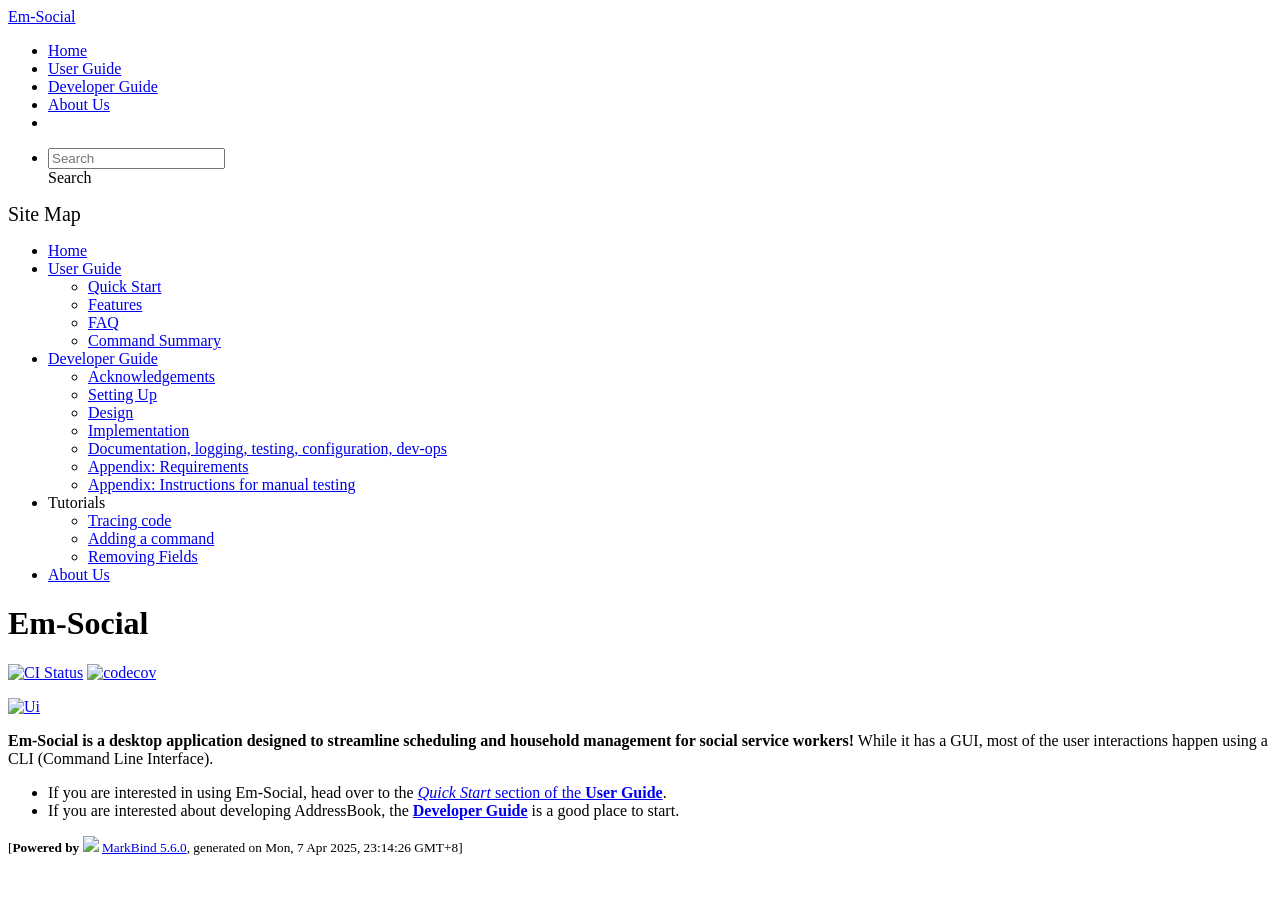
==== index.html @ e9baf0e8 "deploy: f9e58523d5b7842911452875fd9d95aa5053a4be" ====
<!DOCTYPE html>
<html>
<head>
    <meta charset="utf-8">
    <meta http-equiv="X-UA-Compatible" content="IE=edge">
    <meta name="generator" content="MarkBind 5.6.0">
    <meta name="viewport" content="width=device-width, initial-scale=1"><title>Em-Social - AddressBook Level-3</title> <link rel="stylesheet" href="/tp/markbind/css/bootstrap.min.css"> <link rel="stylesheet" href="/tp/markbind/fontawesome/css/all.min.css"> <link rel="stylesheet" href="/tp/markbind/glyphicons/css/bootstrap-glyphicons.min.css"><link rel="stylesheet" href="/tp/markbind/css/codeblock-light.min.css"><link rel="stylesheet" href="/tp/markbind/css/markbind.min.css"><link rel="stylesheet" href="/tp/plugins/markbind-plugin-anchors/markbind-plugin-anchors.css"><link rel="stylesheet" href="/tp/plugins/markbind-plugin-tree/markbind-plugin-tree.css">
    
  <link rel="stylesheet" href="/tp/stylesheets/main.css">
<link rel="icon" href="/tp/images/SeEduLogo.png"></head>
<script>
  const baseUrl = '/tp'
</script>
<body >
<div id="app" data-server-rendered="true"><header sticky=""><div data-v-7c0fd418><nav class="navbar navbar-expand-md d-print-none navbar-dark bg-dark" data-v-7c0fd418><div class="container-fluid" data-v-7c0fd418><div class="navbar-left" data-v-7c0fd418><a href="/tp/index.html" title="Home" class="navbar-brand" data-v-7c0fd418>Em-Social</a></div> <div class="navbar-default" data-v-7c0fd418><ul class="navbar-nav me-auto mt-2 mt-lg-0" data-v-7c0fd418> <li data-v-7c0fd418><a href="/tp/index.html" class="nav-link" data-v-7c0fd418>Home</a></li> <li data-v-7c0fd418><a href="/tp/UserGuide.html" class="nav-link" data-v-7c0fd418>User Guide</a></li> <li data-v-7c0fd418><a href="/tp/DeveloperGuide.html" class="nav-link" data-v-7c0fd418>Developer Guide</a></li> <li data-v-7c0fd418><a href="/tp/AboutUs.html" class="nav-link" data-v-7c0fd418>About Us</a></li> <li data-v-7c0fd418><a href="https://github.com/se-edu/addressbook-level3" target="_blank" class="nav-link" data-v-7c0fd418><span data-v-7c0fd418><span aria-hidden="true" class="fab fa-github" data-v-7c0fd418></span></span></a></li></ul></div> <ul class="navbar-nav navbar-right" data-v-7c0fd418><li data-v-7c0fd418><form class="navbar-form" data-v-7c0fd418><div class="dropdown" style="position:relative;" data-v-4f6e9aec><input data-bs-toggle="dropdown" type="text" placeholder="Search" autocomplete="off" value="" class="form-control" data-v-4f6e9aec> <div class="form-control placeholder-div-hidden" data-v-4f6e9aec>
      Search
    </div> <ul class="dropdown-menu search-dropdown-menu dropdown-menu-hidden dropdown-menu-end" data-v-4f6e9aec></ul></div></form></li></ul></div></nav> <div class="lower-navbar-container" style="display:none;" data-v-7c0fd418><!----> <!----></div></div></header> <div id="flex-body"><nav id="site-nav" data-v-e6005420><div class="site-nav-top" data-v-e6005420><div class="fw-bold mb-2" style="font-size:1.25rem;" data-v-e6005420>Site Map</div></div> <div class="nav-component slim-scroll" data-v-e6005420><div class="site-nav-root"><ul class="site-nav-list site-nav-list-root" data-v-e6005420><li data-v-e6005420><div onclick="handleSiteNavClick(this)" class="site-nav-default-list-item site-nav-list-item-0" data-v-e6005420><a href="/tp/index.html" data-v-e6005420>Home</a></div></li> <li data-v-e6005420><div onclick="handleSiteNavClick(this)" class="site-nav-default-list-item site-nav-list-item-0" data-v-e6005420><a href="/tp/UserGuide.html" data-v-e6005420>User Guide</a> <div class="site-nav-dropdown-btn-container" data-v-e6005420><i onclick="handleSiteNavClick(this.parentNode.parentNode, false); event.stopPropagation();" class="site-nav-dropdown-btn-icon site-nav-rotate-icon" data-v-e6005420><span aria-hidden="true" class="glyphicon glyphicon-menu-down" data-v-e6005420></span></i></div></div><ul class="site-nav-dropdown-container site-nav-dropdown-container-open site-nav-list" data-v-e6005420><li data-v-e6005420><div onclick="handleSiteNavClick(this)" class="site-nav-default-list-item site-nav-list-item-1" data-v-e6005420><a href="/tp/UserGuide.html#quick-start" data-v-e6005420>Quick Start</a></div></li> <li data-v-e6005420><div onclick="handleSiteNavClick(this)" class="site-nav-default-list-item site-nav-list-item-1" data-v-e6005420><a href="/tp/UserGuide.html#features" data-v-e6005420>Features</a></div></li> <li data-v-e6005420><div onclick="handleSiteNavClick(this)" class="site-nav-default-list-item site-nav-list-item-1" data-v-e6005420><a href="/tp/UserGuide.html#faq" data-v-e6005420>FAQ</a></div></li> <li data-v-e6005420><div onclick="handleSiteNavClick(this)" class="site-nav-default-list-item site-nav-list-item-1" data-v-e6005420><a href="/tp/UserGuide.html#faq" data-v-e6005420>Command Summary</a></div></li></ul></li> <li data-v-e6005420><div onclick="handleSiteNavClick(this)" class="site-nav-default-list-item site-nav-list-item-0" data-v-e6005420><a href="/tp/DeveloperGuide.html" data-v-e6005420>Developer Guide</a> <div class="site-nav-dropdown-btn-container" data-v-e6005420><i onclick="handleSiteNavClick(this.parentNode.parentNode, false); event.stopPropagation();" class="site-nav-dropdown-btn-icon site-nav-rotate-icon" data-v-e6005420><span aria-hidden="true" class="glyphicon glyphicon-menu-down" data-v-e6005420></span></i></div></div><ul class="site-nav-dropdown-container site-nav-dropdown-container-open site-nav-list" data-v-e6005420><li data-v-e6005420><div onclick="handleSiteNavClick(this)" class="site-nav-default-list-item site-nav-list-item-1" data-v-e6005420><a href="/tp/DeveloperGuide.html#acknowledgements" data-v-e6005420>Acknowledgements</a></div></li> <li data-v-e6005420><div onclick="handleSiteNavClick(this)" class="site-nav-default-list-item site-nav-list-item-1" data-v-e6005420><a href="/tp/DeveloperGuide.html#setting-up-getting-started" data-v-e6005420>Setting Up</a></div></li> <li data-v-e6005420><div onclick="handleSiteNavClick(this)" class="site-nav-default-list-item site-nav-list-item-1" data-v-e6005420><a href="/tp/DeveloperGuide.html#design" data-v-e6005420>Design</a></div></li> <li data-v-e6005420><div onclick="handleSiteNavClick(this)" class="site-nav-default-list-item site-nav-list-item-1" data-v-e6005420><a href="/tp/DeveloperGuide.html#implementation" data-v-e6005420>Implementation</a></div></li> <li data-v-e6005420><div onclick="handleSiteNavClick(this)" class="site-nav-default-list-item site-nav-list-item-1" data-v-e6005420><a href="/tp/DeveloperGuide.html#documentation-logging-testing-configuration-dev-ops" data-v-e6005420>Documentation, logging, testing, configuration, dev-ops</a></div></li> <li data-v-e6005420><div onclick="handleSiteNavClick(this)" class="site-nav-default-list-item site-nav-list-item-1" data-v-e6005420><a href="/tp/DeveloperGuide.html#appendix-requirements" data-v-e6005420>Appendix: Requirements</a></div></li> <li data-v-e6005420><div onclick="handleSiteNavClick(this)" class="site-nav-default-list-item site-nav-list-item-1" data-v-e6005420><a href="/tp/DeveloperGuide.html#appendix-instructions-for-manual-testing" data-v-e6005420>Appendix: Instructions for manual testing</a></div></li></ul></li> <li data-v-e6005420><div onclick="handleSiteNavClick(this)" class="site-nav-default-list-item site-nav-list-item-0" data-v-e6005420>Tutorials

<div class="site-nav-dropdown-btn-container" data-v-e6005420><i onclick="handleSiteNavClick(this.parentNode.parentNode, false); event.stopPropagation();" class="site-nav-dropdown-btn-icon" data-v-e6005420><span aria-hidden="true" class="glyphicon glyphicon-menu-down" data-v-e6005420></span></i></div></div><ul class="site-nav-dropdown-container site-nav-list" data-v-e6005420><li data-v-e6005420><div onclick="handleSiteNavClick(this)" class="site-nav-default-list-item site-nav-list-item-1" data-v-e6005420><a href="/tp/tutorials/TracingCode.html" data-v-e6005420>Tracing code</a></div></li> <li data-v-e6005420><div onclick="handleSiteNavClick(this)" class="site-nav-default-list-item site-nav-list-item-1" data-v-e6005420><a href="/tp/tutorials/AddRemark.html" data-v-e6005420>Adding a command</a></div></li> <li data-v-e6005420><div onclick="handleSiteNavClick(this)" class="site-nav-default-list-item site-nav-list-item-1" data-v-e6005420><a href="/tp/tutorials/RemovingFields.html" data-v-e6005420>Removing Fields</a></div></li></ul></li> <li data-v-e6005420><div onclick="handleSiteNavClick(this)" class="site-nav-default-list-item site-nav-list-item-0" data-v-e6005420><a href="/tp/AboutUs.html" data-v-e6005420>About Us</a></div></li> <!----></ul></div></div> <!----></nav> <div id="content-wrapper"><h1 id="em-social">Em-Social<a href="#em-social" onclick="event.stopPropagation()" class="fa fa-anchor"></a></h1> <p><a href="https://github.com/se-edu/addressbook-level3/actions"><img src="https://github.com/se-edu/addressbook-level3/workflows/Java%20CI/badge.svg" alt="CI Status" class="img-fluid"></a> <a href="https://codecov.io/gh/se-edu/addressbook-level3"><img src="https://codecov.io/gh/se-edu/addressbook-level3/branch/master/graph/badge.svg" alt="codecov" class="img-fluid"></a></p> <p><a href="/tp/images/Ui.png" target="_self"><img src="/tp/images/Ui.png" alt="Ui" class="img-fluid"></a></p> <p><strong>Em-Social is a desktop application designed to streamline scheduling and household management for social service workers!</strong> While it has a GUI, most of the user interactions happen using a CLI (Command Line Interface).</p> <ul><li>If you are interested in using Em-Social, head over to the <a href="/tp/UserGuide.html#-quick-start"><em>Quick Start</em> section of the <strong>User Guide</strong></a>.</li> <li>If you are interested about developing AddressBook, the <a href="/tp/DeveloperGuide.html"><strong>Developer Guide</strong></a> is a good place to start.</li></ul></div> <nav id="page-nav" data-v-e6005420><div class="nav-component slim-scroll" data-v-e6005420></div> <!----></nav> <div aria-hidden="true" class="scroll-top-button fa-lg d-print-none" style="display:none;bottom:2%;right:2%;position:fixed;"><i class="fas fa-arrow-circle-up"></i></div></div> <footer><div class="text-center"><small>[<span><strong>Powered by</strong></span> <img src="https://markbind.org/favicon.ico" width="30"> <a href="https://markbind.org/">MarkBind 5.6.0</a>, generated on Mon, 7 Apr 2025, 23:14:26 GMT+8]</small></div></footer></div>
</body><script src="/tp/markbind/js/bootstrap-utility.min.js"></script>
<script src="/tp/markbind/js/polyfill.min.js"></script>
<script src="/tp/markbind/js/vue.min.js"></script>
<script src="/tp/markbind/js/markbind.min.js"></script>
<script src="index.page-vue-render.js"></script>
<script>
  MarkBind.setupWithSearch()
</script>
</html>
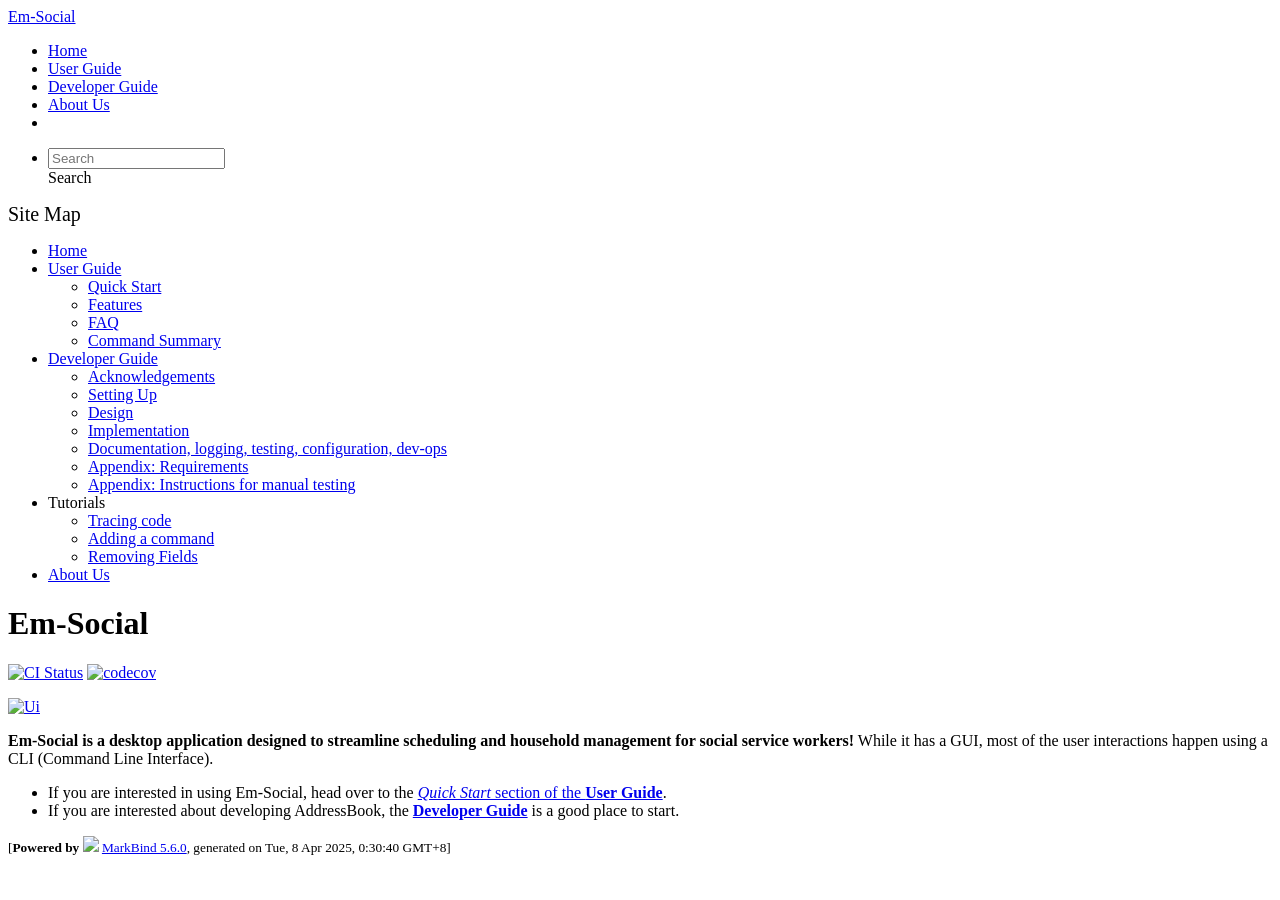
==== commit 7dcf3df0: "deploy: 18e60dc09952866233ab1c75ff34b9880e902d76" ====
--- a/index.html
+++ b/index.html
@@ -16,7 +16,7 @@
       Search
     </div> <ul class="dropdown-menu search-dropdown-menu dropdown-menu-hidden dropdown-menu-end" data-v-4f6e9aec></ul></div></form></li></ul></div></nav> <div class="lower-navbar-container" style="display:none;" data-v-7c0fd418><!----> <!----></div></div></header> <div id="flex-body"><nav id="site-nav" data-v-e6005420><div class="site-nav-top" data-v-e6005420><div class="fw-bold mb-2" style="font-size:1.25rem;" data-v-e6005420>Site Map</div></div> <div class="nav-component slim-scroll" data-v-e6005420><div class="site-nav-root"><ul class="site-nav-list site-nav-list-root" data-v-e6005420><li data-v-e6005420><div onclick="handleSiteNavClick(this)" class="site-nav-default-list-item site-nav-list-item-0" data-v-e6005420><a href="/tp/index.html" data-v-e6005420>Home</a></div></li> <li data-v-e6005420><div onclick="handleSiteNavClick(this)" class="site-nav-default-list-item site-nav-list-item-0" data-v-e6005420><a href="/tp/UserGuide.html" data-v-e6005420>User Guide</a> <div class="site-nav-dropdown-btn-container" data-v-e6005420><i onclick="handleSiteNavClick(this.parentNode.parentNode, false); event.stopPropagation();" class="site-nav-dropdown-btn-icon site-nav-rotate-icon" data-v-e6005420><span aria-hidden="true" class="glyphicon glyphicon-menu-down" data-v-e6005420></span></i></div></div><ul class="site-nav-dropdown-container site-nav-dropdown-container-open site-nav-list" data-v-e6005420><li data-v-e6005420><div onclick="handleSiteNavClick(this)" class="site-nav-default-list-item site-nav-list-item-1" data-v-e6005420><a href="/tp/UserGuide.html#quick-start" data-v-e6005420>Quick Start</a></div></li> <li data-v-e6005420><div onclick="handleSiteNavClick(this)" class="site-nav-default-list-item site-nav-list-item-1" data-v-e6005420><a href="/tp/UserGuide.html#features" data-v-e6005420>Features</a></div></li> <li data-v-e6005420><div onclick="handleSiteNavClick(this)" class="site-nav-default-list-item site-nav-list-item-1" data-v-e6005420><a href="/tp/UserGuide.html#faq" data-v-e6005420>FAQ</a></div></li> <li data-v-e6005420><div onclick="handleSiteNavClick(this)" class="site-nav-default-list-item site-nav-list-item-1" data-v-e6005420><a href="/tp/UserGuide.html#faq" data-v-e6005420>Command Summary</a></div></li></ul></li> <li data-v-e6005420><div onclick="handleSiteNavClick(this)" class="site-nav-default-list-item site-nav-list-item-0" data-v-e6005420><a href="/tp/DeveloperGuide.html" data-v-e6005420>Developer Guide</a> <div class="site-nav-dropdown-btn-container" data-v-e6005420><i onclick="handleSiteNavClick(this.parentNode.parentNode, false); event.stopPropagation();" class="site-nav-dropdown-btn-icon site-nav-rotate-icon" data-v-e6005420><span aria-hidden="true" class="glyphicon glyphicon-menu-down" data-v-e6005420></span></i></div></div><ul class="site-nav-dropdown-container site-nav-dropdown-container-open site-nav-list" data-v-e6005420><li data-v-e6005420><div onclick="handleSiteNavClick(this)" class="site-nav-default-list-item site-nav-list-item-1" data-v-e6005420><a href="/tp/DeveloperGuide.html#acknowledgements" data-v-e6005420>Acknowledgements</a></div></li> <li data-v-e6005420><div onclick="handleSiteNavClick(this)" class="site-nav-default-list-item site-nav-list-item-1" data-v-e6005420><a href="/tp/DeveloperGuide.html#setting-up-getting-started" data-v-e6005420>Setting Up</a></div></li> <li data-v-e6005420><div onclick="handleSiteNavClick(this)" class="site-nav-default-list-item site-nav-list-item-1" data-v-e6005420><a href="/tp/DeveloperGuide.html#design" data-v-e6005420>Design</a></div></li> <li data-v-e6005420><div onclick="handleSiteNavClick(this)" class="site-nav-default-list-item site-nav-list-item-1" data-v-e6005420><a href="/tp/DeveloperGuide.html#implementation" data-v-e6005420>Implementation</a></div></li> <li data-v-e6005420><div onclick="handleSiteNavClick(this)" class="site-nav-default-list-item site-nav-list-item-1" data-v-e6005420><a href="/tp/DeveloperGuide.html#documentation-logging-testing-configuration-dev-ops" data-v-e6005420>Documentation, logging, testing, configuration, dev-ops</a></div></li> <li data-v-e6005420><div onclick="handleSiteNavClick(this)" class="site-nav-default-list-item site-nav-list-item-1" data-v-e6005420><a href="/tp/DeveloperGuide.html#appendix-requirements" data-v-e6005420>Appendix: Requirements</a></div></li> <li data-v-e6005420><div onclick="handleSiteNavClick(this)" class="site-nav-default-list-item site-nav-list-item-1" data-v-e6005420><a href="/tp/DeveloperGuide.html#appendix-instructions-for-manual-testing" data-v-e6005420>Appendix: Instructions for manual testing</a></div></li></ul></li> <li data-v-e6005420><div onclick="handleSiteNavClick(this)" class="site-nav-default-list-item site-nav-list-item-0" data-v-e6005420>Tutorials
 
-<div class="site-nav-dropdown-btn-container" data-v-e6005420><i onclick="handleSiteNavClick(this.parentNode.parentNode, false); event.stopPropagation();" class="site-nav-dropdown-btn-icon" data-v-e6005420><span aria-hidden="true" class="glyphicon glyphicon-menu-down" data-v-e6005420></span></i></div></div><ul class="site-nav-dropdown-container site-nav-list" data-v-e6005420><li data-v-e6005420><div onclick="handleSiteNavClick(this)" class="site-nav-default-list-item site-nav-list-item-1" data-v-e6005420><a href="/tp/tutorials/TracingCode.html" data-v-e6005420>Tracing code</a></div></li> <li data-v-e6005420><div onclick="handleSiteNavClick(this)" class="site-nav-default-list-item site-nav-list-item-1" data-v-e6005420><a href="/tp/tutorials/AddRemark.html" data-v-e6005420>Adding a command</a></div></li> <li data-v-e6005420><div onclick="handleSiteNavClick(this)" class="site-nav-default-list-item site-nav-list-item-1" data-v-e6005420><a href="/tp/tutorials/RemovingFields.html" data-v-e6005420>Removing Fields</a></div></li></ul></li> <li data-v-e6005420><div onclick="handleSiteNavClick(this)" class="site-nav-default-list-item site-nav-list-item-0" data-v-e6005420><a href="/tp/AboutUs.html" data-v-e6005420>About Us</a></div></li> <!----></ul></div></div> <!----></nav> <div id="content-wrapper"><h1 id="em-social">Em-Social<a href="#em-social" onclick="event.stopPropagation()" class="fa fa-anchor"></a></h1> <p><a href="https://github.com/se-edu/addressbook-level3/actions"><img src="https://github.com/se-edu/addressbook-level3/workflows/Java%20CI/badge.svg" alt="CI Status" class="img-fluid"></a> <a href="https://codecov.io/gh/se-edu/addressbook-level3"><img src="https://codecov.io/gh/se-edu/addressbook-level3/branch/master/graph/badge.svg" alt="codecov" class="img-fluid"></a></p> <p><a href="/tp/images/Ui.png" target="_self"><img src="/tp/images/Ui.png" alt="Ui" class="img-fluid"></a></p> <p><strong>Em-Social is a desktop application designed to streamline scheduling and household management for social service workers!</strong> While it has a GUI, most of the user interactions happen using a CLI (Command Line Interface).</p> <ul><li>If you are interested in using Em-Social, head over to the <a href="/tp/UserGuide.html#-quick-start"><em>Quick Start</em> section of the <strong>User Guide</strong></a>.</li> <li>If you are interested about developing AddressBook, the <a href="/tp/DeveloperGuide.html"><strong>Developer Guide</strong></a> is a good place to start.</li></ul></div> <nav id="page-nav" data-v-e6005420><div class="nav-component slim-scroll" data-v-e6005420></div> <!----></nav> <div aria-hidden="true" class="scroll-top-button fa-lg d-print-none" style="display:none;bottom:2%;right:2%;position:fixed;"><i class="fas fa-arrow-circle-up"></i></div></div> <footer><div class="text-center"><small>[<span><strong>Powered by</strong></span> <img src="https://markbind.org/favicon.ico" width="30"> <a href="https://markbind.org/">MarkBind 5.6.0</a>, generated on Mon, 7 Apr 2025, 23:14:26 GMT+8]</small></div></footer></div>
+<div class="site-nav-dropdown-btn-container" data-v-e6005420><i onclick="handleSiteNavClick(this.parentNode.parentNode, false); event.stopPropagation();" class="site-nav-dropdown-btn-icon" data-v-e6005420><span aria-hidden="true" class="glyphicon glyphicon-menu-down" data-v-e6005420></span></i></div></div><ul class="site-nav-dropdown-container site-nav-list" data-v-e6005420><li data-v-e6005420><div onclick="handleSiteNavClick(this)" class="site-nav-default-list-item site-nav-list-item-1" data-v-e6005420><a href="/tp/tutorials/TracingCode.html" data-v-e6005420>Tracing code</a></div></li> <li data-v-e6005420><div onclick="handleSiteNavClick(this)" class="site-nav-default-list-item site-nav-list-item-1" data-v-e6005420><a href="/tp/tutorials/AddRemark.html" data-v-e6005420>Adding a command</a></div></li> <li data-v-e6005420><div onclick="handleSiteNavClick(this)" class="site-nav-default-list-item site-nav-list-item-1" data-v-e6005420><a href="/tp/tutorials/RemovingFields.html" data-v-e6005420>Removing Fields</a></div></li></ul></li> <li data-v-e6005420><div onclick="handleSiteNavClick(this)" class="site-nav-default-list-item site-nav-list-item-0" data-v-e6005420><a href="/tp/AboutUs.html" data-v-e6005420>About Us</a></div></li> <!----></ul></div></div> <!----></nav> <div id="content-wrapper"><h1 id="em-social">Em-Social<a href="#em-social" onclick="event.stopPropagation()" class="fa fa-anchor"></a></h1> <p><a href="https://github.com/se-edu/addressbook-level3/actions"><img src="https://github.com/se-edu/addressbook-level3/workflows/Java%20CI/badge.svg" alt="CI Status" class="img-fluid"></a> <a href="https://codecov.io/gh/se-edu/addressbook-level3"><img src="https://codecov.io/gh/se-edu/addressbook-level3/branch/master/graph/badge.svg" alt="codecov" class="img-fluid"></a></p> <p><a href="/tp/images/Ui.png" target="_self"><img src="/tp/images/Ui.png" alt="Ui" class="img-fluid"></a></p> <p><strong>Em-Social is a desktop application designed to streamline scheduling and household management for social service workers!</strong> While it has a GUI, most of the user interactions happen using a CLI (Command Line Interface).</p> <ul><li>If you are interested in using Em-Social, head over to the <a href="/tp/UserGuide.html#-quick-start"><em>Quick Start</em> section of the <strong>User Guide</strong></a>.</li> <li>If you are interested about developing AddressBook, the <a href="/tp/DeveloperGuide.html"><strong>Developer Guide</strong></a> is a good place to start.</li></ul></div> <nav id="page-nav" data-v-e6005420><div class="nav-component slim-scroll" data-v-e6005420></div> <!----></nav> <div aria-hidden="true" class="scroll-top-button fa-lg d-print-none" style="display:none;bottom:2%;right:2%;position:fixed;"><i class="fas fa-arrow-circle-up"></i></div></div> <footer><div class="text-center"><small>[<span><strong>Powered by</strong></span> <img src="https://markbind.org/favicon.ico" width="30"> <a href="https://markbind.org/">MarkBind 5.6.0</a>, generated on Tue, 8 Apr 2025, 0:30:40 GMT+8]</small></div></footer></div>
 </body><script src="/tp/markbind/js/bootstrap-utility.min.js"></script>
 <script src="/tp/markbind/js/polyfill.min.js"></script>
 <script src="/tp/markbind/js/vue.min.js"></script>
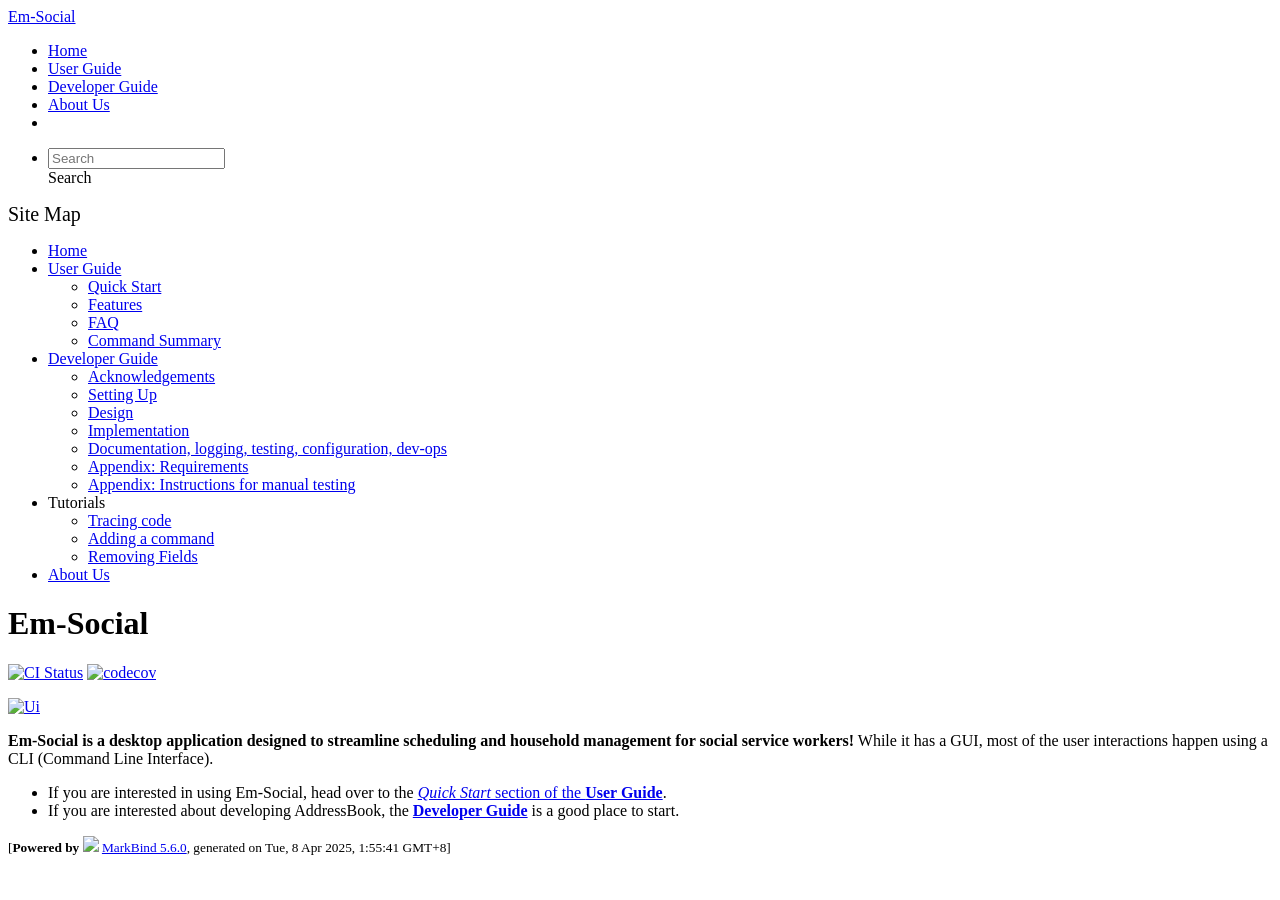
==== commit f39bbeec: "deploy: 96415a10cb379ba2224d3ca357b91de466ad95da" ====
--- a/index.html
+++ b/index.html
@@ -16,7 +16,7 @@
       Search
     </div> <ul class="dropdown-menu search-dropdown-menu dropdown-menu-hidden dropdown-menu-end" data-v-4f6e9aec></ul></div></form></li></ul></div></nav> <div class="lower-navbar-container" style="display:none;" data-v-7c0fd418><!----> <!----></div></div></header> <div id="flex-body"><nav id="site-nav" data-v-e6005420><div class="site-nav-top" data-v-e6005420><div class="fw-bold mb-2" style="font-size:1.25rem;" data-v-e6005420>Site Map</div></div> <div class="nav-component slim-scroll" data-v-e6005420><div class="site-nav-root"><ul class="site-nav-list site-nav-list-root" data-v-e6005420><li data-v-e6005420><div onclick="handleSiteNavClick(this)" class="site-nav-default-list-item site-nav-list-item-0" data-v-e6005420><a href="/tp/index.html" data-v-e6005420>Home</a></div></li> <li data-v-e6005420><div onclick="handleSiteNavClick(this)" class="site-nav-default-list-item site-nav-list-item-0" data-v-e6005420><a href="/tp/UserGuide.html" data-v-e6005420>User Guide</a> <div class="site-nav-dropdown-btn-container" data-v-e6005420><i onclick="handleSiteNavClick(this.parentNode.parentNode, false); event.stopPropagation();" class="site-nav-dropdown-btn-icon site-nav-rotate-icon" data-v-e6005420><span aria-hidden="true" class="glyphicon glyphicon-menu-down" data-v-e6005420></span></i></div></div><ul class="site-nav-dropdown-container site-nav-dropdown-container-open site-nav-list" data-v-e6005420><li data-v-e6005420><div onclick="handleSiteNavClick(this)" class="site-nav-default-list-item site-nav-list-item-1" data-v-e6005420><a href="/tp/UserGuide.html#quick-start" data-v-e6005420>Quick Start</a></div></li> <li data-v-e6005420><div onclick="handleSiteNavClick(this)" class="site-nav-default-list-item site-nav-list-item-1" data-v-e6005420><a href="/tp/UserGuide.html#features" data-v-e6005420>Features</a></div></li> <li data-v-e6005420><div onclick="handleSiteNavClick(this)" class="site-nav-default-list-item site-nav-list-item-1" data-v-e6005420><a href="/tp/UserGuide.html#faq" data-v-e6005420>FAQ</a></div></li> <li data-v-e6005420><div onclick="handleSiteNavClick(this)" class="site-nav-default-list-item site-nav-list-item-1" data-v-e6005420><a href="/tp/UserGuide.html#faq" data-v-e6005420>Command Summary</a></div></li></ul></li> <li data-v-e6005420><div onclick="handleSiteNavClick(this)" class="site-nav-default-list-item site-nav-list-item-0" data-v-e6005420><a href="/tp/DeveloperGuide.html" data-v-e6005420>Developer Guide</a> <div class="site-nav-dropdown-btn-container" data-v-e6005420><i onclick="handleSiteNavClick(this.parentNode.parentNode, false); event.stopPropagation();" class="site-nav-dropdown-btn-icon site-nav-rotate-icon" data-v-e6005420><span aria-hidden="true" class="glyphicon glyphicon-menu-down" data-v-e6005420></span></i></div></div><ul class="site-nav-dropdown-container site-nav-dropdown-container-open site-nav-list" data-v-e6005420><li data-v-e6005420><div onclick="handleSiteNavClick(this)" class="site-nav-default-list-item site-nav-list-item-1" data-v-e6005420><a href="/tp/DeveloperGuide.html#acknowledgements" data-v-e6005420>Acknowledgements</a></div></li> <li data-v-e6005420><div onclick="handleSiteNavClick(this)" class="site-nav-default-list-item site-nav-list-item-1" data-v-e6005420><a href="/tp/DeveloperGuide.html#setting-up-getting-started" data-v-e6005420>Setting Up</a></div></li> <li data-v-e6005420><div onclick="handleSiteNavClick(this)" class="site-nav-default-list-item site-nav-list-item-1" data-v-e6005420><a href="/tp/DeveloperGuide.html#design" data-v-e6005420>Design</a></div></li> <li data-v-e6005420><div onclick="handleSiteNavClick(this)" class="site-nav-default-list-item site-nav-list-item-1" data-v-e6005420><a href="/tp/DeveloperGuide.html#implementation" data-v-e6005420>Implementation</a></div></li> <li data-v-e6005420><div onclick="handleSiteNavClick(this)" class="site-nav-default-list-item site-nav-list-item-1" data-v-e6005420><a href="/tp/DeveloperGuide.html#documentation-logging-testing-configuration-dev-ops" data-v-e6005420>Documentation, logging, testing, configuration, dev-ops</a></div></li> <li data-v-e6005420><div onclick="handleSiteNavClick(this)" class="site-nav-default-list-item site-nav-list-item-1" data-v-e6005420><a href="/tp/DeveloperGuide.html#appendix-requirements" data-v-e6005420>Appendix: Requirements</a></div></li> <li data-v-e6005420><div onclick="handleSiteNavClick(this)" class="site-nav-default-list-item site-nav-list-item-1" data-v-e6005420><a href="/tp/DeveloperGuide.html#appendix-instructions-for-manual-testing" data-v-e6005420>Appendix: Instructions for manual testing</a></div></li></ul></li> <li data-v-e6005420><div onclick="handleSiteNavClick(this)" class="site-nav-default-list-item site-nav-list-item-0" data-v-e6005420>Tutorials
 
-<div class="site-nav-dropdown-btn-container" data-v-e6005420><i onclick="handleSiteNavClick(this.parentNode.parentNode, false); event.stopPropagation();" class="site-nav-dropdown-btn-icon" data-v-e6005420><span aria-hidden="true" class="glyphicon glyphicon-menu-down" data-v-e6005420></span></i></div></div><ul class="site-nav-dropdown-container site-nav-list" data-v-e6005420><li data-v-e6005420><div onclick="handleSiteNavClick(this)" class="site-nav-default-list-item site-nav-list-item-1" data-v-e6005420><a href="/tp/tutorials/TracingCode.html" data-v-e6005420>Tracing code</a></div></li> <li data-v-e6005420><div onclick="handleSiteNavClick(this)" class="site-nav-default-list-item site-nav-list-item-1" data-v-e6005420><a href="/tp/tutorials/AddRemark.html" data-v-e6005420>Adding a command</a></div></li> <li data-v-e6005420><div onclick="handleSiteNavClick(this)" class="site-nav-default-list-item site-nav-list-item-1" data-v-e6005420><a href="/tp/tutorials/RemovingFields.html" data-v-e6005420>Removing Fields</a></div></li></ul></li> <li data-v-e6005420><div onclick="handleSiteNavClick(this)" class="site-nav-default-list-item site-nav-list-item-0" data-v-e6005420><a href="/tp/AboutUs.html" data-v-e6005420>About Us</a></div></li> <!----></ul></div></div> <!----></nav> <div id="content-wrapper"><h1 id="em-social">Em-Social<a href="#em-social" onclick="event.stopPropagation()" class="fa fa-anchor"></a></h1> <p><a href="https://github.com/se-edu/addressbook-level3/actions"><img src="https://github.com/se-edu/addressbook-level3/workflows/Java%20CI/badge.svg" alt="CI Status" class="img-fluid"></a> <a href="https://codecov.io/gh/se-edu/addressbook-level3"><img src="https://codecov.io/gh/se-edu/addressbook-level3/branch/master/graph/badge.svg" alt="codecov" class="img-fluid"></a></p> <p><a href="/tp/images/Ui.png" target="_self"><img src="/tp/images/Ui.png" alt="Ui" class="img-fluid"></a></p> <p><strong>Em-Social is a desktop application designed to streamline scheduling and household management for social service workers!</strong> While it has a GUI, most of the user interactions happen using a CLI (Command Line Interface).</p> <ul><li>If you are interested in using Em-Social, head over to the <a href="/tp/UserGuide.html#-quick-start"><em>Quick Start</em> section of the <strong>User Guide</strong></a>.</li> <li>If you are interested about developing AddressBook, the <a href="/tp/DeveloperGuide.html"><strong>Developer Guide</strong></a> is a good place to start.</li></ul></div> <nav id="page-nav" data-v-e6005420><div class="nav-component slim-scroll" data-v-e6005420></div> <!----></nav> <div aria-hidden="true" class="scroll-top-button fa-lg d-print-none" style="display:none;bottom:2%;right:2%;position:fixed;"><i class="fas fa-arrow-circle-up"></i></div></div> <footer><div class="text-center"><small>[<span><strong>Powered by</strong></span> <img src="https://markbind.org/favicon.ico" width="30"> <a href="https://markbind.org/">MarkBind 5.6.0</a>, generated on Tue, 8 Apr 2025, 0:30:40 GMT+8]</small></div></footer></div>
+<div class="site-nav-dropdown-btn-container" data-v-e6005420><i onclick="handleSiteNavClick(this.parentNode.parentNode, false); event.stopPropagation();" class="site-nav-dropdown-btn-icon" data-v-e6005420><span aria-hidden="true" class="glyphicon glyphicon-menu-down" data-v-e6005420></span></i></div></div><ul class="site-nav-dropdown-container site-nav-list" data-v-e6005420><li data-v-e6005420><div onclick="handleSiteNavClick(this)" class="site-nav-default-list-item site-nav-list-item-1" data-v-e6005420><a href="/tp/tutorials/TracingCode.html" data-v-e6005420>Tracing code</a></div></li> <li data-v-e6005420><div onclick="handleSiteNavClick(this)" class="site-nav-default-list-item site-nav-list-item-1" data-v-e6005420><a href="/tp/tutorials/AddRemark.html" data-v-e6005420>Adding a command</a></div></li> <li data-v-e6005420><div onclick="handleSiteNavClick(this)" class="site-nav-default-list-item site-nav-list-item-1" data-v-e6005420><a href="/tp/tutorials/RemovingFields.html" data-v-e6005420>Removing Fields</a></div></li></ul></li> <li data-v-e6005420><div onclick="handleSiteNavClick(this)" class="site-nav-default-list-item site-nav-list-item-0" data-v-e6005420><a href="/tp/AboutUs.html" data-v-e6005420>About Us</a></div></li> <!----></ul></div></div> <!----></nav> <div id="content-wrapper"><h1 id="em-social">Em-Social<a href="#em-social" onclick="event.stopPropagation()" class="fa fa-anchor"></a></h1> <p><a href="https://github.com/se-edu/addressbook-level3/actions"><img src="https://github.com/se-edu/addressbook-level3/workflows/Java%20CI/badge.svg" alt="CI Status" class="img-fluid"></a> <a href="https://codecov.io/gh/se-edu/addressbook-level3"><img src="https://codecov.io/gh/se-edu/addressbook-level3/branch/master/graph/badge.svg" alt="codecov" class="img-fluid"></a></p> <p><a href="/tp/images/Ui.png" target="_self"><img src="/tp/images/Ui.png" alt="Ui" class="img-fluid"></a></p> <p><strong>Em-Social is a desktop application designed to streamline scheduling and household management for social service workers!</strong> While it has a GUI, most of the user interactions happen using a CLI (Command Line Interface).</p> <ul><li>If you are interested in using Em-Social, head over to the <a href="/tp/UserGuide.html#-quick-start"><em>Quick Start</em> section of the <strong>User Guide</strong></a>.</li> <li>If you are interested about developing AddressBook, the <a href="/tp/DeveloperGuide.html"><strong>Developer Guide</strong></a> is a good place to start.</li></ul></div> <nav id="page-nav" data-v-e6005420><div class="nav-component slim-scroll" data-v-e6005420></div> <!----></nav> <div aria-hidden="true" class="scroll-top-button fa-lg d-print-none" style="display:none;bottom:2%;right:2%;position:fixed;"><i class="fas fa-arrow-circle-up"></i></div></div> <footer><div class="text-center"><small>[<span><strong>Powered by</strong></span> <img src="https://markbind.org/favicon.ico" width="30"> <a href="https://markbind.org/">MarkBind 5.6.0</a>, generated on Tue, 8 Apr 2025, 1:55:41 GMT+8]</small></div></footer></div>
 </body><script src="/tp/markbind/js/bootstrap-utility.min.js"></script>
 <script src="/tp/markbind/js/polyfill.min.js"></script>
 <script src="/tp/markbind/js/vue.min.js"></script>
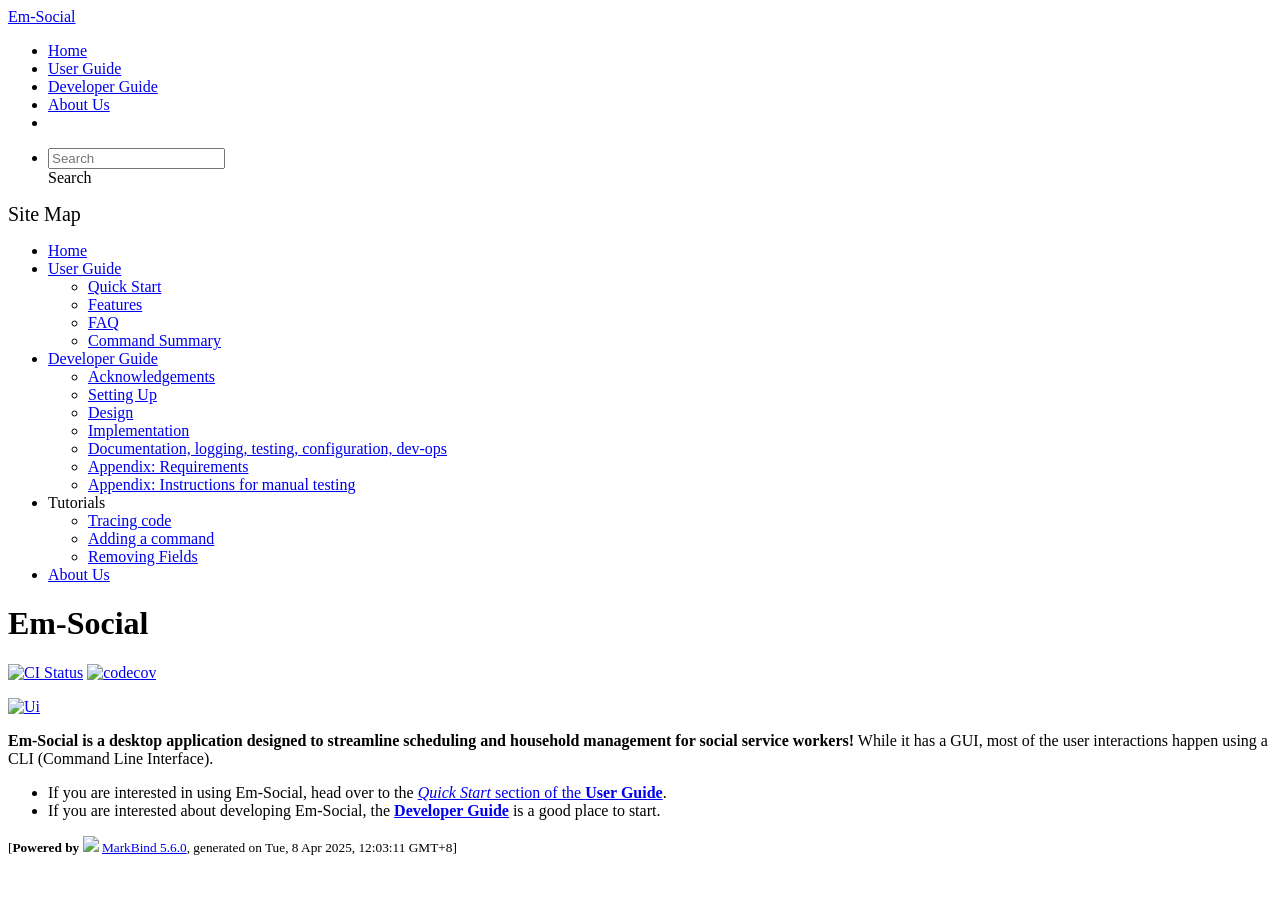
==== commit 0935d6be: "deploy: c1f56b97537b969005c4cae0fc839f257f0c0001" ====
--- a/index.html
+++ b/index.html
@@ -16,7 +16,7 @@
       Search
     </div> <ul class="dropdown-menu search-dropdown-menu dropdown-menu-hidden dropdown-menu-end" data-v-4f6e9aec></ul></div></form></li></ul></div></nav> <div class="lower-navbar-container" style="display:none;" data-v-7c0fd418><!----> <!----></div></div></header> <div id="flex-body"><nav id="site-nav" data-v-e6005420><div class="site-nav-top" data-v-e6005420><div class="fw-bold mb-2" style="font-size:1.25rem;" data-v-e6005420>Site Map</div></div> <div class="nav-component slim-scroll" data-v-e6005420><div class="site-nav-root"><ul class="site-nav-list site-nav-list-root" data-v-e6005420><li data-v-e6005420><div onclick="handleSiteNavClick(this)" class="site-nav-default-list-item site-nav-list-item-0" data-v-e6005420><a href="/tp/index.html" data-v-e6005420>Home</a></div></li> <li data-v-e6005420><div onclick="handleSiteNavClick(this)" class="site-nav-default-list-item site-nav-list-item-0" data-v-e6005420><a href="/tp/UserGuide.html" data-v-e6005420>User Guide</a> <div class="site-nav-dropdown-btn-container" data-v-e6005420><i onclick="handleSiteNavClick(this.parentNode.parentNode, false); event.stopPropagation();" class="site-nav-dropdown-btn-icon site-nav-rotate-icon" data-v-e6005420><span aria-hidden="true" class="glyphicon glyphicon-menu-down" data-v-e6005420></span></i></div></div><ul class="site-nav-dropdown-container site-nav-dropdown-container-open site-nav-list" data-v-e6005420><li data-v-e6005420><div onclick="handleSiteNavClick(this)" class="site-nav-default-list-item site-nav-list-item-1" data-v-e6005420><a href="/tp/UserGuide.html#quick-start" data-v-e6005420>Quick Start</a></div></li> <li data-v-e6005420><div onclick="handleSiteNavClick(this)" class="site-nav-default-list-item site-nav-list-item-1" data-v-e6005420><a href="/tp/UserGuide.html#features" data-v-e6005420>Features</a></div></li> <li data-v-e6005420><div onclick="handleSiteNavClick(this)" class="site-nav-default-list-item site-nav-list-item-1" data-v-e6005420><a href="/tp/UserGuide.html#faq" data-v-e6005420>FAQ</a></div></li> <li data-v-e6005420><div onclick="handleSiteNavClick(this)" class="site-nav-default-list-item site-nav-list-item-1" data-v-e6005420><a href="/tp/UserGuide.html#faq" data-v-e6005420>Command Summary</a></div></li></ul></li> <li data-v-e6005420><div onclick="handleSiteNavClick(this)" class="site-nav-default-list-item site-nav-list-item-0" data-v-e6005420><a href="/tp/DeveloperGuide.html" data-v-e6005420>Developer Guide</a> <div class="site-nav-dropdown-btn-container" data-v-e6005420><i onclick="handleSiteNavClick(this.parentNode.parentNode, false); event.stopPropagation();" class="site-nav-dropdown-btn-icon site-nav-rotate-icon" data-v-e6005420><span aria-hidden="true" class="glyphicon glyphicon-menu-down" data-v-e6005420></span></i></div></div><ul class="site-nav-dropdown-container site-nav-dropdown-container-open site-nav-list" data-v-e6005420><li data-v-e6005420><div onclick="handleSiteNavClick(this)" class="site-nav-default-list-item site-nav-list-item-1" data-v-e6005420><a href="/tp/DeveloperGuide.html#acknowledgements" data-v-e6005420>Acknowledgements</a></div></li> <li data-v-e6005420><div onclick="handleSiteNavClick(this)" class="site-nav-default-list-item site-nav-list-item-1" data-v-e6005420><a href="/tp/DeveloperGuide.html#setting-up-getting-started" data-v-e6005420>Setting Up</a></div></li> <li data-v-e6005420><div onclick="handleSiteNavClick(this)" class="site-nav-default-list-item site-nav-list-item-1" data-v-e6005420><a href="/tp/DeveloperGuide.html#design" data-v-e6005420>Design</a></div></li> <li data-v-e6005420><div onclick="handleSiteNavClick(this)" class="site-nav-default-list-item site-nav-list-item-1" data-v-e6005420><a href="/tp/DeveloperGuide.html#implementation" data-v-e6005420>Implementation</a></div></li> <li data-v-e6005420><div onclick="handleSiteNavClick(this)" class="site-nav-default-list-item site-nav-list-item-1" data-v-e6005420><a href="/tp/DeveloperGuide.html#documentation-logging-testing-configuration-dev-ops" data-v-e6005420>Documentation, logging, testing, configuration, dev-ops</a></div></li> <li data-v-e6005420><div onclick="handleSiteNavClick(this)" class="site-nav-default-list-item site-nav-list-item-1" data-v-e6005420><a href="/tp/DeveloperGuide.html#appendix-requirements" data-v-e6005420>Appendix: Requirements</a></div></li> <li data-v-e6005420><div onclick="handleSiteNavClick(this)" class="site-nav-default-list-item site-nav-list-item-1" data-v-e6005420><a href="/tp/DeveloperGuide.html#appendix-instructions-for-manual-testing" data-v-e6005420>Appendix: Instructions for manual testing</a></div></li></ul></li> <li data-v-e6005420><div onclick="handleSiteNavClick(this)" class="site-nav-default-list-item site-nav-list-item-0" data-v-e6005420>Tutorials
 
-<div class="site-nav-dropdown-btn-container" data-v-e6005420><i onclick="handleSiteNavClick(this.parentNode.parentNode, false); event.stopPropagation();" class="site-nav-dropdown-btn-icon" data-v-e6005420><span aria-hidden="true" class="glyphicon glyphicon-menu-down" data-v-e6005420></span></i></div></div><ul class="site-nav-dropdown-container site-nav-list" data-v-e6005420><li data-v-e6005420><div onclick="handleSiteNavClick(this)" class="site-nav-default-list-item site-nav-list-item-1" data-v-e6005420><a href="/tp/tutorials/TracingCode.html" data-v-e6005420>Tracing code</a></div></li> <li data-v-e6005420><div onclick="handleSiteNavClick(this)" class="site-nav-default-list-item site-nav-list-item-1" data-v-e6005420><a href="/tp/tutorials/AddRemark.html" data-v-e6005420>Adding a command</a></div></li> <li data-v-e6005420><div onclick="handleSiteNavClick(this)" class="site-nav-default-list-item site-nav-list-item-1" data-v-e6005420><a href="/tp/tutorials/RemovingFields.html" data-v-e6005420>Removing Fields</a></div></li></ul></li> <li data-v-e6005420><div onclick="handleSiteNavClick(this)" class="site-nav-default-list-item site-nav-list-item-0" data-v-e6005420><a href="/tp/AboutUs.html" data-v-e6005420>About Us</a></div></li> <!----></ul></div></div> <!----></nav> <div id="content-wrapper"><h1 id="em-social">Em-Social<a href="#em-social" onclick="event.stopPropagation()" class="fa fa-anchor"></a></h1> <p><a href="https://github.com/se-edu/addressbook-level3/actions"><img src="https://github.com/se-edu/addressbook-level3/workflows/Java%20CI/badge.svg" alt="CI Status" class="img-fluid"></a> <a href="https://codecov.io/gh/se-edu/addressbook-level3"><img src="https://codecov.io/gh/se-edu/addressbook-level3/branch/master/graph/badge.svg" alt="codecov" class="img-fluid"></a></p> <p><a href="/tp/images/Ui.png" target="_self"><img src="/tp/images/Ui.png" alt="Ui" class="img-fluid"></a></p> <p><strong>Em-Social is a desktop application designed to streamline scheduling and household management for social service workers!</strong> While it has a GUI, most of the user interactions happen using a CLI (Command Line Interface).</p> <ul><li>If you are interested in using Em-Social, head over to the <a href="/tp/UserGuide.html#-quick-start"><em>Quick Start</em> section of the <strong>User Guide</strong></a>.</li> <li>If you are interested about developing AddressBook, the <a href="/tp/DeveloperGuide.html"><strong>Developer Guide</strong></a> is a good place to start.</li></ul></div> <nav id="page-nav" data-v-e6005420><div class="nav-component slim-scroll" data-v-e6005420></div> <!----></nav> <div aria-hidden="true" class="scroll-top-button fa-lg d-print-none" style="display:none;bottom:2%;right:2%;position:fixed;"><i class="fas fa-arrow-circle-up"></i></div></div> <footer><div class="text-center"><small>[<span><strong>Powered by</strong></span> <img src="https://markbind.org/favicon.ico" width="30"> <a href="https://markbind.org/">MarkBind 5.6.0</a>, generated on Tue, 8 Apr 2025, 1:55:41 GMT+8]</small></div></footer></div>
+<div class="site-nav-dropdown-btn-container" data-v-e6005420><i onclick="handleSiteNavClick(this.parentNode.parentNode, false); event.stopPropagation();" class="site-nav-dropdown-btn-icon" data-v-e6005420><span aria-hidden="true" class="glyphicon glyphicon-menu-down" data-v-e6005420></span></i></div></div><ul class="site-nav-dropdown-container site-nav-list" data-v-e6005420><li data-v-e6005420><div onclick="handleSiteNavClick(this)" class="site-nav-default-list-item site-nav-list-item-1" data-v-e6005420><a href="/tp/tutorials/TracingCode.html" data-v-e6005420>Tracing code</a></div></li> <li data-v-e6005420><div onclick="handleSiteNavClick(this)" class="site-nav-default-list-item site-nav-list-item-1" data-v-e6005420><a href="/tp/tutorials/AddRemark.html" data-v-e6005420>Adding a command</a></div></li> <li data-v-e6005420><div onclick="handleSiteNavClick(this)" class="site-nav-default-list-item site-nav-list-item-1" data-v-e6005420><a href="/tp/tutorials/RemovingFields.html" data-v-e6005420>Removing Fields</a></div></li></ul></li> <li data-v-e6005420><div onclick="handleSiteNavClick(this)" class="site-nav-default-list-item site-nav-list-item-0" data-v-e6005420><a href="/tp/AboutUs.html" data-v-e6005420>About Us</a></div></li> <!----></ul></div></div> <!----></nav> <div id="content-wrapper"><h1 id="em-social">Em-Social<a href="#em-social" onclick="event.stopPropagation()" class="fa fa-anchor"></a></h1> <p><a href="https://github.com/se-edu/addressbook-level3/actions"><img src="https://github.com/se-edu/addressbook-level3/workflows/Java%20CI/badge.svg" alt="CI Status" class="img-fluid"></a> <a href="https://codecov.io/gh/se-edu/addressbook-level3"><img src="https://codecov.io/gh/se-edu/addressbook-level3/branch/master/graph/badge.svg" alt="codecov" class="img-fluid"></a></p> <p><a href="/tp/images/Ui.png" target="_self"><img src="/tp/images/Ui.png" alt="Ui" class="img-fluid"></a></p> <p><strong>Em-Social is a desktop application designed to streamline scheduling and household management for social service workers!</strong> While it has a GUI, most of the user interactions happen using a CLI (Command Line Interface).</p> <ul><li>If you are interested in using Em-Social, head over to the <a href="/tp/UserGuide.html#-quick-start"><em>Quick Start</em> section of the <strong>User Guide</strong></a>.</li> <li>If you are interested about developing Em-Social, the <a href="/tp/DeveloperGuide.html"><strong>Developer Guide</strong></a> is a good place to start.</li></ul></div> <nav id="page-nav" data-v-e6005420><div class="nav-component slim-scroll" data-v-e6005420></div> <!----></nav> <div aria-hidden="true" class="scroll-top-button fa-lg d-print-none" style="display:none;bottom:2%;right:2%;position:fixed;"><i class="fas fa-arrow-circle-up"></i></div></div> <footer><div class="text-center"><small>[<span><strong>Powered by</strong></span> <img src="https://markbind.org/favicon.ico" width="30"> <a href="https://markbind.org/">MarkBind 5.6.0</a>, generated on Tue, 8 Apr 2025, 12:03:11 GMT+8]</small></div></footer></div>
 </body><script src="/tp/markbind/js/bootstrap-utility.min.js"></script>
 <script src="/tp/markbind/js/polyfill.min.js"></script>
 <script src="/tp/markbind/js/vue.min.js"></script>
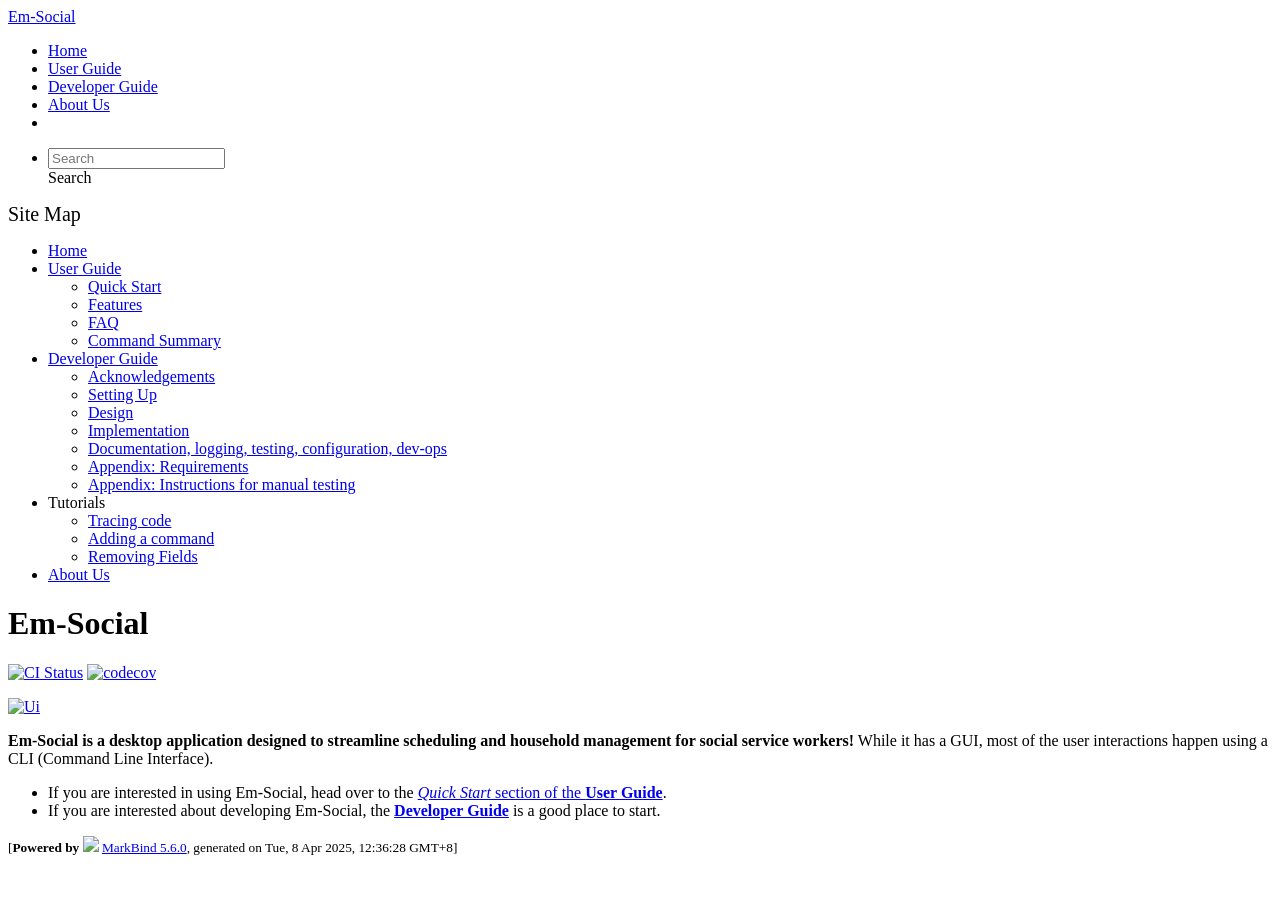
==== commit e95cab1a: "deploy: 85b0bd483153c10274f67a25c3763001ee376c5a" ====
--- a/index.html
+++ b/index.html
@@ -16,7 +16,7 @@
       Search
     </div> <ul class="dropdown-menu search-dropdown-menu dropdown-menu-hidden dropdown-menu-end" data-v-4f6e9aec></ul></div></form></li></ul></div></nav> <div class="lower-navbar-container" style="display:none;" data-v-7c0fd418><!----> <!----></div></div></header> <div id="flex-body"><nav id="site-nav" data-v-e6005420><div class="site-nav-top" data-v-e6005420><div class="fw-bold mb-2" style="font-size:1.25rem;" data-v-e6005420>Site Map</div></div> <div class="nav-component slim-scroll" data-v-e6005420><div class="site-nav-root"><ul class="site-nav-list site-nav-list-root" data-v-e6005420><li data-v-e6005420><div onclick="handleSiteNavClick(this)" class="site-nav-default-list-item site-nav-list-item-0" data-v-e6005420><a href="/tp/index.html" data-v-e6005420>Home</a></div></li> <li data-v-e6005420><div onclick="handleSiteNavClick(this)" class="site-nav-default-list-item site-nav-list-item-0" data-v-e6005420><a href="/tp/UserGuide.html" data-v-e6005420>User Guide</a> <div class="site-nav-dropdown-btn-container" data-v-e6005420><i onclick="handleSiteNavClick(this.parentNode.parentNode, false); event.stopPropagation();" class="site-nav-dropdown-btn-icon site-nav-rotate-icon" data-v-e6005420><span aria-hidden="true" class="glyphicon glyphicon-menu-down" data-v-e6005420></span></i></div></div><ul class="site-nav-dropdown-container site-nav-dropdown-container-open site-nav-list" data-v-e6005420><li data-v-e6005420><div onclick="handleSiteNavClick(this)" class="site-nav-default-list-item site-nav-list-item-1" data-v-e6005420><a href="/tp/UserGuide.html#quick-start" data-v-e6005420>Quick Start</a></div></li> <li data-v-e6005420><div onclick="handleSiteNavClick(this)" class="site-nav-default-list-item site-nav-list-item-1" data-v-e6005420><a href="/tp/UserGuide.html#features" data-v-e6005420>Features</a></div></li> <li data-v-e6005420><div onclick="handleSiteNavClick(this)" class="site-nav-default-list-item site-nav-list-item-1" data-v-e6005420><a href="/tp/UserGuide.html#faq" data-v-e6005420>FAQ</a></div></li> <li data-v-e6005420><div onclick="handleSiteNavClick(this)" class="site-nav-default-list-item site-nav-list-item-1" data-v-e6005420><a href="/tp/UserGuide.html#faq" data-v-e6005420>Command Summary</a></div></li></ul></li> <li data-v-e6005420><div onclick="handleSiteNavClick(this)" class="site-nav-default-list-item site-nav-list-item-0" data-v-e6005420><a href="/tp/DeveloperGuide.html" data-v-e6005420>Developer Guide</a> <div class="site-nav-dropdown-btn-container" data-v-e6005420><i onclick="handleSiteNavClick(this.parentNode.parentNode, false); event.stopPropagation();" class="site-nav-dropdown-btn-icon site-nav-rotate-icon" data-v-e6005420><span aria-hidden="true" class="glyphicon glyphicon-menu-down" data-v-e6005420></span></i></div></div><ul class="site-nav-dropdown-container site-nav-dropdown-container-open site-nav-list" data-v-e6005420><li data-v-e6005420><div onclick="handleSiteNavClick(this)" class="site-nav-default-list-item site-nav-list-item-1" data-v-e6005420><a href="/tp/DeveloperGuide.html#acknowledgements" data-v-e6005420>Acknowledgements</a></div></li> <li data-v-e6005420><div onclick="handleSiteNavClick(this)" class="site-nav-default-list-item site-nav-list-item-1" data-v-e6005420><a href="/tp/DeveloperGuide.html#setting-up-getting-started" data-v-e6005420>Setting Up</a></div></li> <li data-v-e6005420><div onclick="handleSiteNavClick(this)" class="site-nav-default-list-item site-nav-list-item-1" data-v-e6005420><a href="/tp/DeveloperGuide.html#design" data-v-e6005420>Design</a></div></li> <li data-v-e6005420><div onclick="handleSiteNavClick(this)" class="site-nav-default-list-item site-nav-list-item-1" data-v-e6005420><a href="/tp/DeveloperGuide.html#implementation" data-v-e6005420>Implementation</a></div></li> <li data-v-e6005420><div onclick="handleSiteNavClick(this)" class="site-nav-default-list-item site-nav-list-item-1" data-v-e6005420><a href="/tp/DeveloperGuide.html#documentation-logging-testing-configuration-dev-ops" data-v-e6005420>Documentation, logging, testing, configuration, dev-ops</a></div></li> <li data-v-e6005420><div onclick="handleSiteNavClick(this)" class="site-nav-default-list-item site-nav-list-item-1" data-v-e6005420><a href="/tp/DeveloperGuide.html#appendix-requirements" data-v-e6005420>Appendix: Requirements</a></div></li> <li data-v-e6005420><div onclick="handleSiteNavClick(this)" class="site-nav-default-list-item site-nav-list-item-1" data-v-e6005420><a href="/tp/DeveloperGuide.html#appendix-instructions-for-manual-testing" data-v-e6005420>Appendix: Instructions for manual testing</a></div></li></ul></li> <li data-v-e6005420><div onclick="handleSiteNavClick(this)" class="site-nav-default-list-item site-nav-list-item-0" data-v-e6005420>Tutorials
 
-<div class="site-nav-dropdown-btn-container" data-v-e6005420><i onclick="handleSiteNavClick(this.parentNode.parentNode, false); event.stopPropagation();" class="site-nav-dropdown-btn-icon" data-v-e6005420><span aria-hidden="true" class="glyphicon glyphicon-menu-down" data-v-e6005420></span></i></div></div><ul class="site-nav-dropdown-container site-nav-list" data-v-e6005420><li data-v-e6005420><div onclick="handleSiteNavClick(this)" class="site-nav-default-list-item site-nav-list-item-1" data-v-e6005420><a href="/tp/tutorials/TracingCode.html" data-v-e6005420>Tracing code</a></div></li> <li data-v-e6005420><div onclick="handleSiteNavClick(this)" class="site-nav-default-list-item site-nav-list-item-1" data-v-e6005420><a href="/tp/tutorials/AddRemark.html" data-v-e6005420>Adding a command</a></div></li> <li data-v-e6005420><div onclick="handleSiteNavClick(this)" class="site-nav-default-list-item site-nav-list-item-1" data-v-e6005420><a href="/tp/tutorials/RemovingFields.html" data-v-e6005420>Removing Fields</a></div></li></ul></li> <li data-v-e6005420><div onclick="handleSiteNavClick(this)" class="site-nav-default-list-item site-nav-list-item-0" data-v-e6005420><a href="/tp/AboutUs.html" data-v-e6005420>About Us</a></div></li> <!----></ul></div></div> <!----></nav> <div id="content-wrapper"><h1 id="em-social">Em-Social<a href="#em-social" onclick="event.stopPropagation()" class="fa fa-anchor"></a></h1> <p><a href="https://github.com/se-edu/addressbook-level3/actions"><img src="https://github.com/se-edu/addressbook-level3/workflows/Java%20CI/badge.svg" alt="CI Status" class="img-fluid"></a> <a href="https://codecov.io/gh/se-edu/addressbook-level3"><img src="https://codecov.io/gh/se-edu/addressbook-level3/branch/master/graph/badge.svg" alt="codecov" class="img-fluid"></a></p> <p><a href="/tp/images/Ui.png" target="_self"><img src="/tp/images/Ui.png" alt="Ui" class="img-fluid"></a></p> <p><strong>Em-Social is a desktop application designed to streamline scheduling and household management for social service workers!</strong> While it has a GUI, most of the user interactions happen using a CLI (Command Line Interface).</p> <ul><li>If you are interested in using Em-Social, head over to the <a href="/tp/UserGuide.html#-quick-start"><em>Quick Start</em> section of the <strong>User Guide</strong></a>.</li> <li>If you are interested about developing Em-Social, the <a href="/tp/DeveloperGuide.html"><strong>Developer Guide</strong></a> is a good place to start.</li></ul></div> <nav id="page-nav" data-v-e6005420><div class="nav-component slim-scroll" data-v-e6005420></div> <!----></nav> <div aria-hidden="true" class="scroll-top-button fa-lg d-print-none" style="display:none;bottom:2%;right:2%;position:fixed;"><i class="fas fa-arrow-circle-up"></i></div></div> <footer><div class="text-center"><small>[<span><strong>Powered by</strong></span> <img src="https://markbind.org/favicon.ico" width="30"> <a href="https://markbind.org/">MarkBind 5.6.0</a>, generated on Tue, 8 Apr 2025, 12:03:11 GMT+8]</small></div></footer></div>
+<div class="site-nav-dropdown-btn-container" data-v-e6005420><i onclick="handleSiteNavClick(this.parentNode.parentNode, false); event.stopPropagation();" class="site-nav-dropdown-btn-icon" data-v-e6005420><span aria-hidden="true" class="glyphicon glyphicon-menu-down" data-v-e6005420></span></i></div></div><ul class="site-nav-dropdown-container site-nav-list" data-v-e6005420><li data-v-e6005420><div onclick="handleSiteNavClick(this)" class="site-nav-default-list-item site-nav-list-item-1" data-v-e6005420><a href="/tp/tutorials/TracingCode.html" data-v-e6005420>Tracing code</a></div></li> <li data-v-e6005420><div onclick="handleSiteNavClick(this)" class="site-nav-default-list-item site-nav-list-item-1" data-v-e6005420><a href="/tp/tutorials/AddRemark.html" data-v-e6005420>Adding a command</a></div></li> <li data-v-e6005420><div onclick="handleSiteNavClick(this)" class="site-nav-default-list-item site-nav-list-item-1" data-v-e6005420><a href="/tp/tutorials/RemovingFields.html" data-v-e6005420>Removing Fields</a></div></li></ul></li> <li data-v-e6005420><div onclick="handleSiteNavClick(this)" class="site-nav-default-list-item site-nav-list-item-0" data-v-e6005420><a href="/tp/AboutUs.html" data-v-e6005420>About Us</a></div></li> <!----></ul></div></div> <!----></nav> <div id="content-wrapper"><h1 id="em-social">Em-Social<a href="#em-social" onclick="event.stopPropagation()" class="fa fa-anchor"></a></h1> <p><a href="https://github.com/se-edu/addressbook-level3/actions"><img src="https://github.com/se-edu/addressbook-level3/workflows/Java%20CI/badge.svg" alt="CI Status" class="img-fluid"></a> <a href="https://codecov.io/gh/se-edu/addressbook-level3"><img src="https://codecov.io/gh/se-edu/addressbook-level3/branch/master/graph/badge.svg" alt="codecov" class="img-fluid"></a></p> <p><a href="/tp/images/Ui.png" target="_self"><img src="/tp/images/Ui.png" alt="Ui" class="img-fluid"></a></p> <p><strong>Em-Social is a desktop application designed to streamline scheduling and household management for social service workers!</strong> While it has a GUI, most of the user interactions happen using a CLI (Command Line Interface).</p> <ul><li>If you are interested in using Em-Social, head over to the <a href="/tp/UserGuide.html#-quick-start"><em>Quick Start</em> section of the <strong>User Guide</strong></a>.</li> <li>If you are interested about developing Em-Social, the <a href="/tp/DeveloperGuide.html"><strong>Developer Guide</strong></a> is a good place to start.</li></ul></div> <nav id="page-nav" data-v-e6005420><div class="nav-component slim-scroll" data-v-e6005420></div> <!----></nav> <div aria-hidden="true" class="scroll-top-button fa-lg d-print-none" style="display:none;bottom:2%;right:2%;position:fixed;"><i class="fas fa-arrow-circle-up"></i></div></div> <footer><div class="text-center"><small>[<span><strong>Powered by</strong></span> <img src="https://markbind.org/favicon.ico" width="30"> <a href="https://markbind.org/">MarkBind 5.6.0</a>, generated on Tue, 8 Apr 2025, 12:36:28 GMT+8]</small></div></footer></div>
 </body><script src="/tp/markbind/js/bootstrap-utility.min.js"></script>
 <script src="/tp/markbind/js/polyfill.min.js"></script>
 <script src="/tp/markbind/js/vue.min.js"></script>
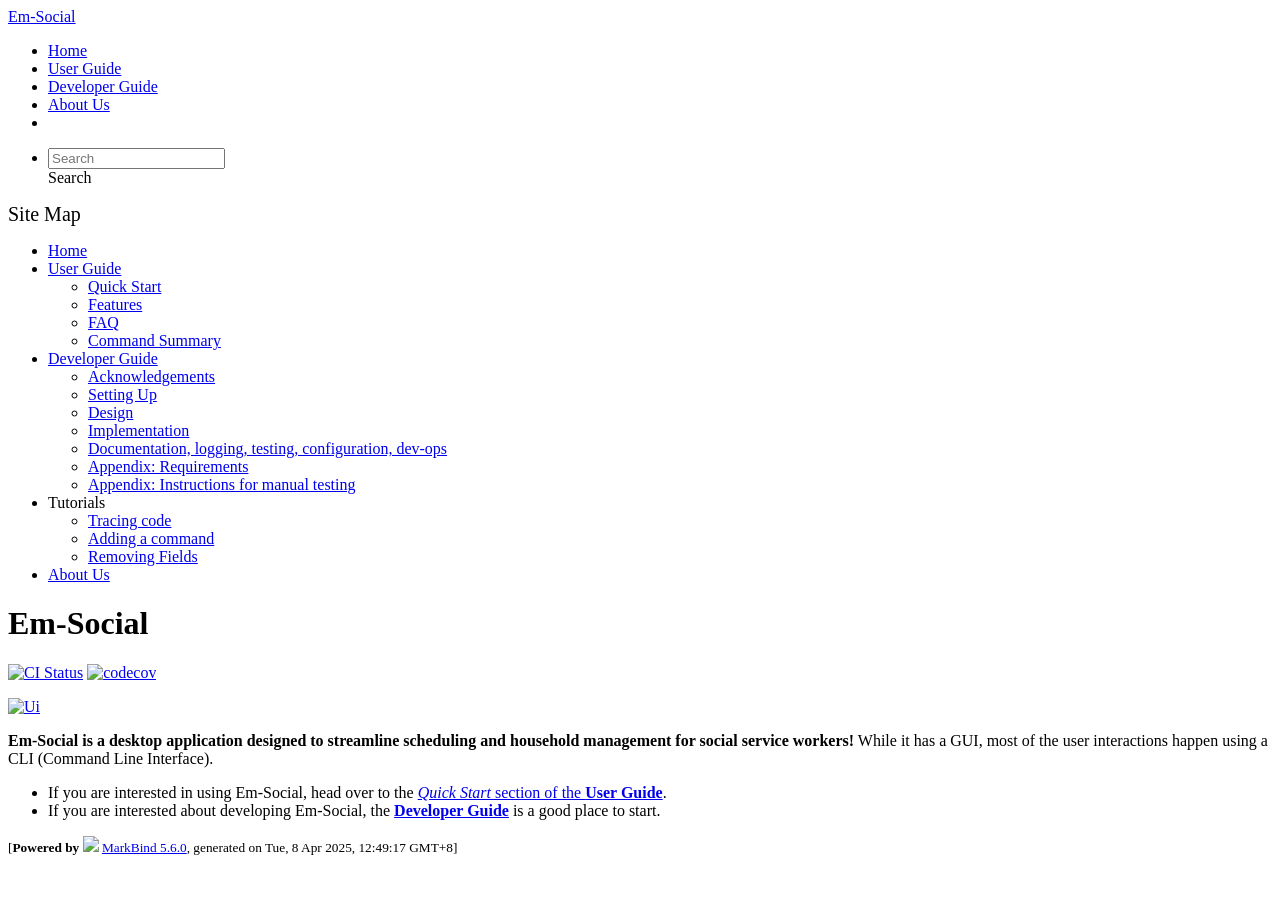
==== commit fdd358c9: "deploy: e263b013a43ff367b6ddb845b8e1c1d095405c9f" ====
--- a/index.html
+++ b/index.html
@@ -16,7 +16,7 @@
       Search
     </div> <ul class="dropdown-menu search-dropdown-menu dropdown-menu-hidden dropdown-menu-end" data-v-4f6e9aec></ul></div></form></li></ul></div></nav> <div class="lower-navbar-container" style="display:none;" data-v-7c0fd418><!----> <!----></div></div></header> <div id="flex-body"><nav id="site-nav" data-v-e6005420><div class="site-nav-top" data-v-e6005420><div class="fw-bold mb-2" style="font-size:1.25rem;" data-v-e6005420>Site Map</div></div> <div class="nav-component slim-scroll" data-v-e6005420><div class="site-nav-root"><ul class="site-nav-list site-nav-list-root" data-v-e6005420><li data-v-e6005420><div onclick="handleSiteNavClick(this)" class="site-nav-default-list-item site-nav-list-item-0" data-v-e6005420><a href="/tp/index.html" data-v-e6005420>Home</a></div></li> <li data-v-e6005420><div onclick="handleSiteNavClick(this)" class="site-nav-default-list-item site-nav-list-item-0" data-v-e6005420><a href="/tp/UserGuide.html" data-v-e6005420>User Guide</a> <div class="site-nav-dropdown-btn-container" data-v-e6005420><i onclick="handleSiteNavClick(this.parentNode.parentNode, false); event.stopPropagation();" class="site-nav-dropdown-btn-icon site-nav-rotate-icon" data-v-e6005420><span aria-hidden="true" class="glyphicon glyphicon-menu-down" data-v-e6005420></span></i></div></div><ul class="site-nav-dropdown-container site-nav-dropdown-container-open site-nav-list" data-v-e6005420><li data-v-e6005420><div onclick="handleSiteNavClick(this)" class="site-nav-default-list-item site-nav-list-item-1" data-v-e6005420><a href="/tp/UserGuide.html#quick-start" data-v-e6005420>Quick Start</a></div></li> <li data-v-e6005420><div onclick="handleSiteNavClick(this)" class="site-nav-default-list-item site-nav-list-item-1" data-v-e6005420><a href="/tp/UserGuide.html#features" data-v-e6005420>Features</a></div></li> <li data-v-e6005420><div onclick="handleSiteNavClick(this)" class="site-nav-default-list-item site-nav-list-item-1" data-v-e6005420><a href="/tp/UserGuide.html#faq" data-v-e6005420>FAQ</a></div></li> <li data-v-e6005420><div onclick="handleSiteNavClick(this)" class="site-nav-default-list-item site-nav-list-item-1" data-v-e6005420><a href="/tp/UserGuide.html#faq" data-v-e6005420>Command Summary</a></div></li></ul></li> <li data-v-e6005420><div onclick="handleSiteNavClick(this)" class="site-nav-default-list-item site-nav-list-item-0" data-v-e6005420><a href="/tp/DeveloperGuide.html" data-v-e6005420>Developer Guide</a> <div class="site-nav-dropdown-btn-container" data-v-e6005420><i onclick="handleSiteNavClick(this.parentNode.parentNode, false); event.stopPropagation();" class="site-nav-dropdown-btn-icon site-nav-rotate-icon" data-v-e6005420><span aria-hidden="true" class="glyphicon glyphicon-menu-down" data-v-e6005420></span></i></div></div><ul class="site-nav-dropdown-container site-nav-dropdown-container-open site-nav-list" data-v-e6005420><li data-v-e6005420><div onclick="handleSiteNavClick(this)" class="site-nav-default-list-item site-nav-list-item-1" data-v-e6005420><a href="/tp/DeveloperGuide.html#acknowledgements" data-v-e6005420>Acknowledgements</a></div></li> <li data-v-e6005420><div onclick="handleSiteNavClick(this)" class="site-nav-default-list-item site-nav-list-item-1" data-v-e6005420><a href="/tp/DeveloperGuide.html#setting-up-getting-started" data-v-e6005420>Setting Up</a></div></li> <li data-v-e6005420><div onclick="handleSiteNavClick(this)" class="site-nav-default-list-item site-nav-list-item-1" data-v-e6005420><a href="/tp/DeveloperGuide.html#design" data-v-e6005420>Design</a></div></li> <li data-v-e6005420><div onclick="handleSiteNavClick(this)" class="site-nav-default-list-item site-nav-list-item-1" data-v-e6005420><a href="/tp/DeveloperGuide.html#implementation" data-v-e6005420>Implementation</a></div></li> <li data-v-e6005420><div onclick="handleSiteNavClick(this)" class="site-nav-default-list-item site-nav-list-item-1" data-v-e6005420><a href="/tp/DeveloperGuide.html#documentation-logging-testing-configuration-dev-ops" data-v-e6005420>Documentation, logging, testing, configuration, dev-ops</a></div></li> <li data-v-e6005420><div onclick="handleSiteNavClick(this)" class="site-nav-default-list-item site-nav-list-item-1" data-v-e6005420><a href="/tp/DeveloperGuide.html#appendix-requirements" data-v-e6005420>Appendix: Requirements</a></div></li> <li data-v-e6005420><div onclick="handleSiteNavClick(this)" class="site-nav-default-list-item site-nav-list-item-1" data-v-e6005420><a href="/tp/DeveloperGuide.html#appendix-instructions-for-manual-testing" data-v-e6005420>Appendix: Instructions for manual testing</a></div></li></ul></li> <li data-v-e6005420><div onclick="handleSiteNavClick(this)" class="site-nav-default-list-item site-nav-list-item-0" data-v-e6005420>Tutorials
 
-<div class="site-nav-dropdown-btn-container" data-v-e6005420><i onclick="handleSiteNavClick(this.parentNode.parentNode, false); event.stopPropagation();" class="site-nav-dropdown-btn-icon" data-v-e6005420><span aria-hidden="true" class="glyphicon glyphicon-menu-down" data-v-e6005420></span></i></div></div><ul class="site-nav-dropdown-container site-nav-list" data-v-e6005420><li data-v-e6005420><div onclick="handleSiteNavClick(this)" class="site-nav-default-list-item site-nav-list-item-1" data-v-e6005420><a href="/tp/tutorials/TracingCode.html" data-v-e6005420>Tracing code</a></div></li> <li data-v-e6005420><div onclick="handleSiteNavClick(this)" class="site-nav-default-list-item site-nav-list-item-1" data-v-e6005420><a href="/tp/tutorials/AddRemark.html" data-v-e6005420>Adding a command</a></div></li> <li data-v-e6005420><div onclick="handleSiteNavClick(this)" class="site-nav-default-list-item site-nav-list-item-1" data-v-e6005420><a href="/tp/tutorials/RemovingFields.html" data-v-e6005420>Removing Fields</a></div></li></ul></li> <li data-v-e6005420><div onclick="handleSiteNavClick(this)" class="site-nav-default-list-item site-nav-list-item-0" data-v-e6005420><a href="/tp/AboutUs.html" data-v-e6005420>About Us</a></div></li> <!----></ul></div></div> <!----></nav> <div id="content-wrapper"><h1 id="em-social">Em-Social<a href="#em-social" onclick="event.stopPropagation()" class="fa fa-anchor"></a></h1> <p><a href="https://github.com/se-edu/addressbook-level3/actions"><img src="https://github.com/se-edu/addressbook-level3/workflows/Java%20CI/badge.svg" alt="CI Status" class="img-fluid"></a> <a href="https://codecov.io/gh/se-edu/addressbook-level3"><img src="https://codecov.io/gh/se-edu/addressbook-level3/branch/master/graph/badge.svg" alt="codecov" class="img-fluid"></a></p> <p><a href="/tp/images/Ui.png" target="_self"><img src="/tp/images/Ui.png" alt="Ui" class="img-fluid"></a></p> <p><strong>Em-Social is a desktop application designed to streamline scheduling and household management for social service workers!</strong> While it has a GUI, most of the user interactions happen using a CLI (Command Line Interface).</p> <ul><li>If you are interested in using Em-Social, head over to the <a href="/tp/UserGuide.html#-quick-start"><em>Quick Start</em> section of the <strong>User Guide</strong></a>.</li> <li>If you are interested about developing Em-Social, the <a href="/tp/DeveloperGuide.html"><strong>Developer Guide</strong></a> is a good place to start.</li></ul></div> <nav id="page-nav" data-v-e6005420><div class="nav-component slim-scroll" data-v-e6005420></div> <!----></nav> <div aria-hidden="true" class="scroll-top-button fa-lg d-print-none" style="display:none;bottom:2%;right:2%;position:fixed;"><i class="fas fa-arrow-circle-up"></i></div></div> <footer><div class="text-center"><small>[<span><strong>Powered by</strong></span> <img src="https://markbind.org/favicon.ico" width="30"> <a href="https://markbind.org/">MarkBind 5.6.0</a>, generated on Tue, 8 Apr 2025, 12:36:28 GMT+8]</small></div></footer></div>
+<div class="site-nav-dropdown-btn-container" data-v-e6005420><i onclick="handleSiteNavClick(this.parentNode.parentNode, false); event.stopPropagation();" class="site-nav-dropdown-btn-icon" data-v-e6005420><span aria-hidden="true" class="glyphicon glyphicon-menu-down" data-v-e6005420></span></i></div></div><ul class="site-nav-dropdown-container site-nav-list" data-v-e6005420><li data-v-e6005420><div onclick="handleSiteNavClick(this)" class="site-nav-default-list-item site-nav-list-item-1" data-v-e6005420><a href="/tp/tutorials/TracingCode.html" data-v-e6005420>Tracing code</a></div></li> <li data-v-e6005420><div onclick="handleSiteNavClick(this)" class="site-nav-default-list-item site-nav-list-item-1" data-v-e6005420><a href="/tp/tutorials/AddRemark.html" data-v-e6005420>Adding a command</a></div></li> <li data-v-e6005420><div onclick="handleSiteNavClick(this)" class="site-nav-default-list-item site-nav-list-item-1" data-v-e6005420><a href="/tp/tutorials/RemovingFields.html" data-v-e6005420>Removing Fields</a></div></li></ul></li> <li data-v-e6005420><div onclick="handleSiteNavClick(this)" class="site-nav-default-list-item site-nav-list-item-0" data-v-e6005420><a href="/tp/AboutUs.html" data-v-e6005420>About Us</a></div></li> <!----></ul></div></div> <!----></nav> <div id="content-wrapper"><h1 id="em-social">Em-Social<a href="#em-social" onclick="event.stopPropagation()" class="fa fa-anchor"></a></h1> <p><a href="https://github.com/se-edu/addressbook-level3/actions"><img src="https://github.com/se-edu/addressbook-level3/workflows/Java%20CI/badge.svg" alt="CI Status" class="img-fluid"></a> <a href="https://codecov.io/gh/se-edu/addressbook-level3"><img src="https://codecov.io/gh/se-edu/addressbook-level3/branch/master/graph/badge.svg" alt="codecov" class="img-fluid"></a></p> <p><a href="/tp/images/Ui.png" target="_self"><img src="/tp/images/Ui.png" alt="Ui" class="img-fluid"></a></p> <p><strong>Em-Social is a desktop application designed to streamline scheduling and household management for social service workers!</strong> While it has a GUI, most of the user interactions happen using a CLI (Command Line Interface).</p> <ul><li>If you are interested in using Em-Social, head over to the <a href="/tp/UserGuide.html#-quick-start"><em>Quick Start</em> section of the <strong>User Guide</strong></a>.</li> <li>If you are interested about developing Em-Social, the <a href="/tp/DeveloperGuide.html"><strong>Developer Guide</strong></a> is a good place to start.</li></ul></div> <nav id="page-nav" data-v-e6005420><div class="nav-component slim-scroll" data-v-e6005420></div> <!----></nav> <div aria-hidden="true" class="scroll-top-button fa-lg d-print-none" style="display:none;bottom:2%;right:2%;position:fixed;"><i class="fas fa-arrow-circle-up"></i></div></div> <footer><div class="text-center"><small>[<span><strong>Powered by</strong></span> <img src="https://markbind.org/favicon.ico" width="30"> <a href="https://markbind.org/">MarkBind 5.6.0</a>, generated on Tue, 8 Apr 2025, 12:49:17 GMT+8]</small></div></footer></div>
 </body><script src="/tp/markbind/js/bootstrap-utility.min.js"></script>
 <script src="/tp/markbind/js/polyfill.min.js"></script>
 <script src="/tp/markbind/js/vue.min.js"></script>
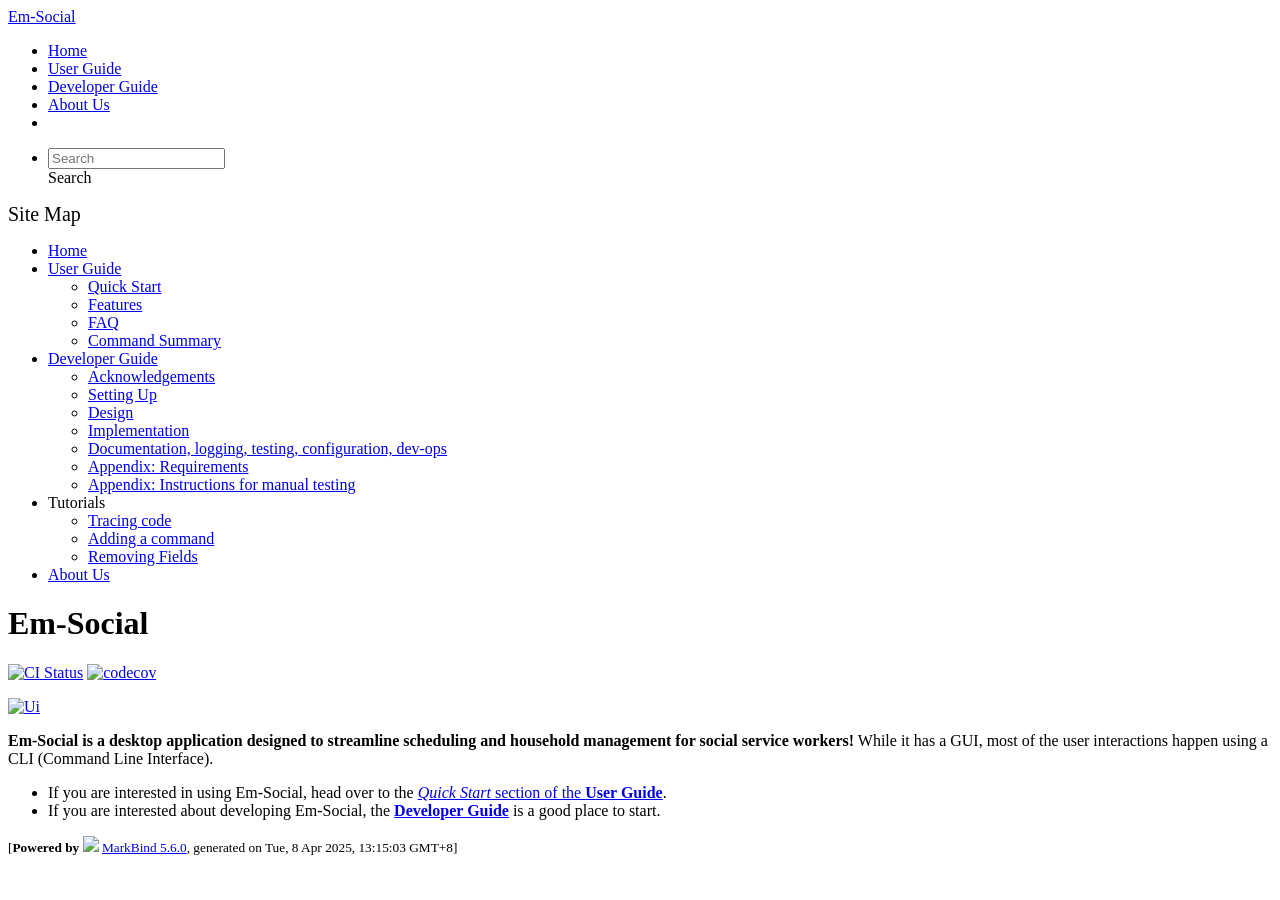
==== commit 9e6ab43c: "deploy: 7ed8d99119c72f01535eb7a8c03405abde67475a" ====
--- a/index.html
+++ b/index.html
@@ -16,7 +16,7 @@
       Search
     </div> <ul class="dropdown-menu search-dropdown-menu dropdown-menu-hidden dropdown-menu-end" data-v-4f6e9aec></ul></div></form></li></ul></div></nav> <div class="lower-navbar-container" style="display:none;" data-v-7c0fd418><!----> <!----></div></div></header> <div id="flex-body"><nav id="site-nav" data-v-e6005420><div class="site-nav-top" data-v-e6005420><div class="fw-bold mb-2" style="font-size:1.25rem;" data-v-e6005420>Site Map</div></div> <div class="nav-component slim-scroll" data-v-e6005420><div class="site-nav-root"><ul class="site-nav-list site-nav-list-root" data-v-e6005420><li data-v-e6005420><div onclick="handleSiteNavClick(this)" class="site-nav-default-list-item site-nav-list-item-0" data-v-e6005420><a href="/tp/index.html" data-v-e6005420>Home</a></div></li> <li data-v-e6005420><div onclick="handleSiteNavClick(this)" class="site-nav-default-list-item site-nav-list-item-0" data-v-e6005420><a href="/tp/UserGuide.html" data-v-e6005420>User Guide</a> <div class="site-nav-dropdown-btn-container" data-v-e6005420><i onclick="handleSiteNavClick(this.parentNode.parentNode, false); event.stopPropagation();" class="site-nav-dropdown-btn-icon site-nav-rotate-icon" data-v-e6005420><span aria-hidden="true" class="glyphicon glyphicon-menu-down" data-v-e6005420></span></i></div></div><ul class="site-nav-dropdown-container site-nav-dropdown-container-open site-nav-list" data-v-e6005420><li data-v-e6005420><div onclick="handleSiteNavClick(this)" class="site-nav-default-list-item site-nav-list-item-1" data-v-e6005420><a href="/tp/UserGuide.html#quick-start" data-v-e6005420>Quick Start</a></div></li> <li data-v-e6005420><div onclick="handleSiteNavClick(this)" class="site-nav-default-list-item site-nav-list-item-1" data-v-e6005420><a href="/tp/UserGuide.html#features" data-v-e6005420>Features</a></div></li> <li data-v-e6005420><div onclick="handleSiteNavClick(this)" class="site-nav-default-list-item site-nav-list-item-1" data-v-e6005420><a href="/tp/UserGuide.html#faq" data-v-e6005420>FAQ</a></div></li> <li data-v-e6005420><div onclick="handleSiteNavClick(this)" class="site-nav-default-list-item site-nav-list-item-1" data-v-e6005420><a href="/tp/UserGuide.html#faq" data-v-e6005420>Command Summary</a></div></li></ul></li> <li data-v-e6005420><div onclick="handleSiteNavClick(this)" class="site-nav-default-list-item site-nav-list-item-0" data-v-e6005420><a href="/tp/DeveloperGuide.html" data-v-e6005420>Developer Guide</a> <div class="site-nav-dropdown-btn-container" data-v-e6005420><i onclick="handleSiteNavClick(this.parentNode.parentNode, false); event.stopPropagation();" class="site-nav-dropdown-btn-icon site-nav-rotate-icon" data-v-e6005420><span aria-hidden="true" class="glyphicon glyphicon-menu-down" data-v-e6005420></span></i></div></div><ul class="site-nav-dropdown-container site-nav-dropdown-container-open site-nav-list" data-v-e6005420><li data-v-e6005420><div onclick="handleSiteNavClick(this)" class="site-nav-default-list-item site-nav-list-item-1" data-v-e6005420><a href="/tp/DeveloperGuide.html#acknowledgements" data-v-e6005420>Acknowledgements</a></div></li> <li data-v-e6005420><div onclick="handleSiteNavClick(this)" class="site-nav-default-list-item site-nav-list-item-1" data-v-e6005420><a href="/tp/DeveloperGuide.html#setting-up-getting-started" data-v-e6005420>Setting Up</a></div></li> <li data-v-e6005420><div onclick="handleSiteNavClick(this)" class="site-nav-default-list-item site-nav-list-item-1" data-v-e6005420><a href="/tp/DeveloperGuide.html#design" data-v-e6005420>Design</a></div></li> <li data-v-e6005420><div onclick="handleSiteNavClick(this)" class="site-nav-default-list-item site-nav-list-item-1" data-v-e6005420><a href="/tp/DeveloperGuide.html#implementation" data-v-e6005420>Implementation</a></div></li> <li data-v-e6005420><div onclick="handleSiteNavClick(this)" class="site-nav-default-list-item site-nav-list-item-1" data-v-e6005420><a href="/tp/DeveloperGuide.html#documentation-logging-testing-configuration-dev-ops" data-v-e6005420>Documentation, logging, testing, configuration, dev-ops</a></div></li> <li data-v-e6005420><div onclick="handleSiteNavClick(this)" class="site-nav-default-list-item site-nav-list-item-1" data-v-e6005420><a href="/tp/DeveloperGuide.html#appendix-requirements" data-v-e6005420>Appendix: Requirements</a></div></li> <li data-v-e6005420><div onclick="handleSiteNavClick(this)" class="site-nav-default-list-item site-nav-list-item-1" data-v-e6005420><a href="/tp/DeveloperGuide.html#appendix-instructions-for-manual-testing" data-v-e6005420>Appendix: Instructions for manual testing</a></div></li></ul></li> <li data-v-e6005420><div onclick="handleSiteNavClick(this)" class="site-nav-default-list-item site-nav-list-item-0" data-v-e6005420>Tutorials
 
-<div class="site-nav-dropdown-btn-container" data-v-e6005420><i onclick="handleSiteNavClick(this.parentNode.parentNode, false); event.stopPropagation();" class="site-nav-dropdown-btn-icon" data-v-e6005420><span aria-hidden="true" class="glyphicon glyphicon-menu-down" data-v-e6005420></span></i></div></div><ul class="site-nav-dropdown-container site-nav-list" data-v-e6005420><li data-v-e6005420><div onclick="handleSiteNavClick(this)" class="site-nav-default-list-item site-nav-list-item-1" data-v-e6005420><a href="/tp/tutorials/TracingCode.html" data-v-e6005420>Tracing code</a></div></li> <li data-v-e6005420><div onclick="handleSiteNavClick(this)" class="site-nav-default-list-item site-nav-list-item-1" data-v-e6005420><a href="/tp/tutorials/AddRemark.html" data-v-e6005420>Adding a command</a></div></li> <li data-v-e6005420><div onclick="handleSiteNavClick(this)" class="site-nav-default-list-item site-nav-list-item-1" data-v-e6005420><a href="/tp/tutorials/RemovingFields.html" data-v-e6005420>Removing Fields</a></div></li></ul></li> <li data-v-e6005420><div onclick="handleSiteNavClick(this)" class="site-nav-default-list-item site-nav-list-item-0" data-v-e6005420><a href="/tp/AboutUs.html" data-v-e6005420>About Us</a></div></li> <!----></ul></div></div> <!----></nav> <div id="content-wrapper"><h1 id="em-social">Em-Social<a href="#em-social" onclick="event.stopPropagation()" class="fa fa-anchor"></a></h1> <p><a href="https://github.com/se-edu/addressbook-level3/actions"><img src="https://github.com/se-edu/addressbook-level3/workflows/Java%20CI/badge.svg" alt="CI Status" class="img-fluid"></a> <a href="https://codecov.io/gh/se-edu/addressbook-level3"><img src="https://codecov.io/gh/se-edu/addressbook-level3/branch/master/graph/badge.svg" alt="codecov" class="img-fluid"></a></p> <p><a href="/tp/images/Ui.png" target="_self"><img src="/tp/images/Ui.png" alt="Ui" class="img-fluid"></a></p> <p><strong>Em-Social is a desktop application designed to streamline scheduling and household management for social service workers!</strong> While it has a GUI, most of the user interactions happen using a CLI (Command Line Interface).</p> <ul><li>If you are interested in using Em-Social, head over to the <a href="/tp/UserGuide.html#-quick-start"><em>Quick Start</em> section of the <strong>User Guide</strong></a>.</li> <li>If you are interested about developing Em-Social, the <a href="/tp/DeveloperGuide.html"><strong>Developer Guide</strong></a> is a good place to start.</li></ul></div> <nav id="page-nav" data-v-e6005420><div class="nav-component slim-scroll" data-v-e6005420></div> <!----></nav> <div aria-hidden="true" class="scroll-top-button fa-lg d-print-none" style="display:none;bottom:2%;right:2%;position:fixed;"><i class="fas fa-arrow-circle-up"></i></div></div> <footer><div class="text-center"><small>[<span><strong>Powered by</strong></span> <img src="https://markbind.org/favicon.ico" width="30"> <a href="https://markbind.org/">MarkBind 5.6.0</a>, generated on Tue, 8 Apr 2025, 12:49:17 GMT+8]</small></div></footer></div>
+<div class="site-nav-dropdown-btn-container" data-v-e6005420><i onclick="handleSiteNavClick(this.parentNode.parentNode, false); event.stopPropagation();" class="site-nav-dropdown-btn-icon" data-v-e6005420><span aria-hidden="true" class="glyphicon glyphicon-menu-down" data-v-e6005420></span></i></div></div><ul class="site-nav-dropdown-container site-nav-list" data-v-e6005420><li data-v-e6005420><div onclick="handleSiteNavClick(this)" class="site-nav-default-list-item site-nav-list-item-1" data-v-e6005420><a href="/tp/tutorials/TracingCode.html" data-v-e6005420>Tracing code</a></div></li> <li data-v-e6005420><div onclick="handleSiteNavClick(this)" class="site-nav-default-list-item site-nav-list-item-1" data-v-e6005420><a href="/tp/tutorials/AddRemark.html" data-v-e6005420>Adding a command</a></div></li> <li data-v-e6005420><div onclick="handleSiteNavClick(this)" class="site-nav-default-list-item site-nav-list-item-1" data-v-e6005420><a href="/tp/tutorials/RemovingFields.html" data-v-e6005420>Removing Fields</a></div></li></ul></li> <li data-v-e6005420><div onclick="handleSiteNavClick(this)" class="site-nav-default-list-item site-nav-list-item-0" data-v-e6005420><a href="/tp/AboutUs.html" data-v-e6005420>About Us</a></div></li> <!----></ul></div></div> <!----></nav> <div id="content-wrapper"><h1 id="em-social">Em-Social<a href="#em-social" onclick="event.stopPropagation()" class="fa fa-anchor"></a></h1> <p><a href="https://github.com/se-edu/addressbook-level3/actions"><img src="https://github.com/se-edu/addressbook-level3/workflows/Java%20CI/badge.svg" alt="CI Status" class="img-fluid"></a> <a href="https://codecov.io/gh/se-edu/addressbook-level3"><img src="https://codecov.io/gh/se-edu/addressbook-level3/branch/master/graph/badge.svg" alt="codecov" class="img-fluid"></a></p> <p><a href="/tp/images/Ui.png" target="_self"><img src="/tp/images/Ui.png" alt="Ui" class="img-fluid"></a></p> <p><strong>Em-Social is a desktop application designed to streamline scheduling and household management for social service workers!</strong> While it has a GUI, most of the user interactions happen using a CLI (Command Line Interface).</p> <ul><li>If you are interested in using Em-Social, head over to the <a href="/tp/UserGuide.html#-quick-start"><em>Quick Start</em> section of the <strong>User Guide</strong></a>.</li> <li>If you are interested about developing Em-Social, the <a href="/tp/DeveloperGuide.html"><strong>Developer Guide</strong></a> is a good place to start.</li></ul></div> <nav id="page-nav" data-v-e6005420><div class="nav-component slim-scroll" data-v-e6005420></div> <!----></nav> <div aria-hidden="true" class="scroll-top-button fa-lg d-print-none" style="display:none;bottom:2%;right:2%;position:fixed;"><i class="fas fa-arrow-circle-up"></i></div></div> <footer><div class="text-center"><small>[<span><strong>Powered by</strong></span> <img src="https://markbind.org/favicon.ico" width="30"> <a href="https://markbind.org/">MarkBind 5.6.0</a>, generated on Tue, 8 Apr 2025, 13:15:03 GMT+8]</small></div></footer></div>
 </body><script src="/tp/markbind/js/bootstrap-utility.min.js"></script>
 <script src="/tp/markbind/js/polyfill.min.js"></script>
 <script src="/tp/markbind/js/vue.min.js"></script>
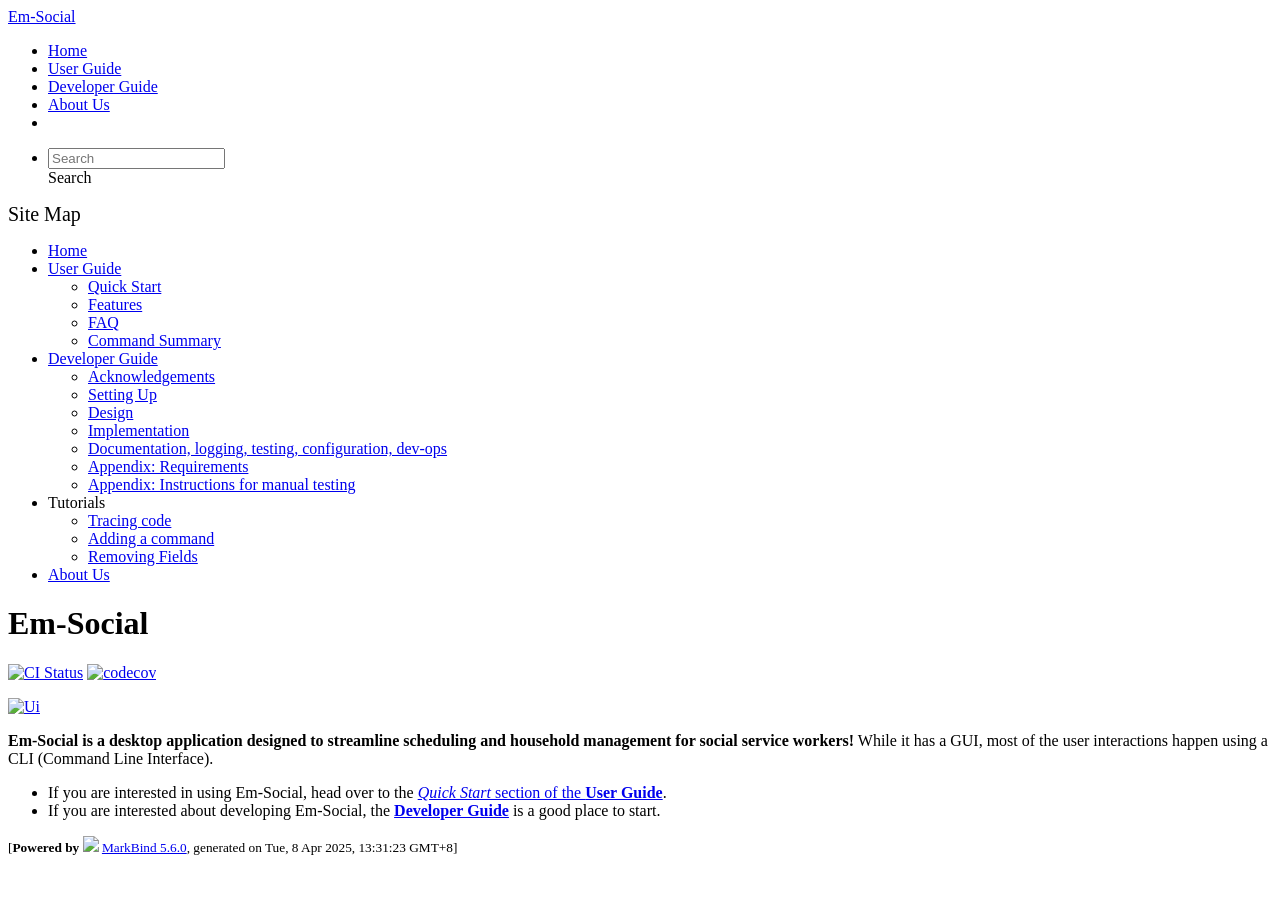
==== commit 07152b19: "deploy: 97a442f6a9202feeae454d51ca26d0aa4daa4278" ====
--- a/index.html
+++ b/index.html
@@ -16,7 +16,7 @@
       Search
     </div> <ul class="dropdown-menu search-dropdown-menu dropdown-menu-hidden dropdown-menu-end" data-v-4f6e9aec></ul></div></form></li></ul></div></nav> <div class="lower-navbar-container" style="display:none;" data-v-7c0fd418><!----> <!----></div></div></header> <div id="flex-body"><nav id="site-nav" data-v-e6005420><div class="site-nav-top" data-v-e6005420><div class="fw-bold mb-2" style="font-size:1.25rem;" data-v-e6005420>Site Map</div></div> <div class="nav-component slim-scroll" data-v-e6005420><div class="site-nav-root"><ul class="site-nav-list site-nav-list-root" data-v-e6005420><li data-v-e6005420><div onclick="handleSiteNavClick(this)" class="site-nav-default-list-item site-nav-list-item-0" data-v-e6005420><a href="/tp/index.html" data-v-e6005420>Home</a></div></li> <li data-v-e6005420><div onclick="handleSiteNavClick(this)" class="site-nav-default-list-item site-nav-list-item-0" data-v-e6005420><a href="/tp/UserGuide.html" data-v-e6005420>User Guide</a> <div class="site-nav-dropdown-btn-container" data-v-e6005420><i onclick="handleSiteNavClick(this.parentNode.parentNode, false); event.stopPropagation();" class="site-nav-dropdown-btn-icon site-nav-rotate-icon" data-v-e6005420><span aria-hidden="true" class="glyphicon glyphicon-menu-down" data-v-e6005420></span></i></div></div><ul class="site-nav-dropdown-container site-nav-dropdown-container-open site-nav-list" data-v-e6005420><li data-v-e6005420><div onclick="handleSiteNavClick(this)" class="site-nav-default-list-item site-nav-list-item-1" data-v-e6005420><a href="/tp/UserGuide.html#quick-start" data-v-e6005420>Quick Start</a></div></li> <li data-v-e6005420><div onclick="handleSiteNavClick(this)" class="site-nav-default-list-item site-nav-list-item-1" data-v-e6005420><a href="/tp/UserGuide.html#features" data-v-e6005420>Features</a></div></li> <li data-v-e6005420><div onclick="handleSiteNavClick(this)" class="site-nav-default-list-item site-nav-list-item-1" data-v-e6005420><a href="/tp/UserGuide.html#faq" data-v-e6005420>FAQ</a></div></li> <li data-v-e6005420><div onclick="handleSiteNavClick(this)" class="site-nav-default-list-item site-nav-list-item-1" data-v-e6005420><a href="/tp/UserGuide.html#faq" data-v-e6005420>Command Summary</a></div></li></ul></li> <li data-v-e6005420><div onclick="handleSiteNavClick(this)" class="site-nav-default-list-item site-nav-list-item-0" data-v-e6005420><a href="/tp/DeveloperGuide.html" data-v-e6005420>Developer Guide</a> <div class="site-nav-dropdown-btn-container" data-v-e6005420><i onclick="handleSiteNavClick(this.parentNode.parentNode, false); event.stopPropagation();" class="site-nav-dropdown-btn-icon site-nav-rotate-icon" data-v-e6005420><span aria-hidden="true" class="glyphicon glyphicon-menu-down" data-v-e6005420></span></i></div></div><ul class="site-nav-dropdown-container site-nav-dropdown-container-open site-nav-list" data-v-e6005420><li data-v-e6005420><div onclick="handleSiteNavClick(this)" class="site-nav-default-list-item site-nav-list-item-1" data-v-e6005420><a href="/tp/DeveloperGuide.html#acknowledgements" data-v-e6005420>Acknowledgements</a></div></li> <li data-v-e6005420><div onclick="handleSiteNavClick(this)" class="site-nav-default-list-item site-nav-list-item-1" data-v-e6005420><a href="/tp/DeveloperGuide.html#setting-up-getting-started" data-v-e6005420>Setting Up</a></div></li> <li data-v-e6005420><div onclick="handleSiteNavClick(this)" class="site-nav-default-list-item site-nav-list-item-1" data-v-e6005420><a href="/tp/DeveloperGuide.html#design" data-v-e6005420>Design</a></div></li> <li data-v-e6005420><div onclick="handleSiteNavClick(this)" class="site-nav-default-list-item site-nav-list-item-1" data-v-e6005420><a href="/tp/DeveloperGuide.html#implementation" data-v-e6005420>Implementation</a></div></li> <li data-v-e6005420><div onclick="handleSiteNavClick(this)" class="site-nav-default-list-item site-nav-list-item-1" data-v-e6005420><a href="/tp/DeveloperGuide.html#documentation-logging-testing-configuration-dev-ops" data-v-e6005420>Documentation, logging, testing, configuration, dev-ops</a></div></li> <li data-v-e6005420><div onclick="handleSiteNavClick(this)" class="site-nav-default-list-item site-nav-list-item-1" data-v-e6005420><a href="/tp/DeveloperGuide.html#appendix-requirements" data-v-e6005420>Appendix: Requirements</a></div></li> <li data-v-e6005420><div onclick="handleSiteNavClick(this)" class="site-nav-default-list-item site-nav-list-item-1" data-v-e6005420><a href="/tp/DeveloperGuide.html#appendix-instructions-for-manual-testing" data-v-e6005420>Appendix: Instructions for manual testing</a></div></li></ul></li> <li data-v-e6005420><div onclick="handleSiteNavClick(this)" class="site-nav-default-list-item site-nav-list-item-0" data-v-e6005420>Tutorials
 
-<div class="site-nav-dropdown-btn-container" data-v-e6005420><i onclick="handleSiteNavClick(this.parentNode.parentNode, false); event.stopPropagation();" class="site-nav-dropdown-btn-icon" data-v-e6005420><span aria-hidden="true" class="glyphicon glyphicon-menu-down" data-v-e6005420></span></i></div></div><ul class="site-nav-dropdown-container site-nav-list" data-v-e6005420><li data-v-e6005420><div onclick="handleSiteNavClick(this)" class="site-nav-default-list-item site-nav-list-item-1" data-v-e6005420><a href="/tp/tutorials/TracingCode.html" data-v-e6005420>Tracing code</a></div></li> <li data-v-e6005420><div onclick="handleSiteNavClick(this)" class="site-nav-default-list-item site-nav-list-item-1" data-v-e6005420><a href="/tp/tutorials/AddRemark.html" data-v-e6005420>Adding a command</a></div></li> <li data-v-e6005420><div onclick="handleSiteNavClick(this)" class="site-nav-default-list-item site-nav-list-item-1" data-v-e6005420><a href="/tp/tutorials/RemovingFields.html" data-v-e6005420>Removing Fields</a></div></li></ul></li> <li data-v-e6005420><div onclick="handleSiteNavClick(this)" class="site-nav-default-list-item site-nav-list-item-0" data-v-e6005420><a href="/tp/AboutUs.html" data-v-e6005420>About Us</a></div></li> <!----></ul></div></div> <!----></nav> <div id="content-wrapper"><h1 id="em-social">Em-Social<a href="#em-social" onclick="event.stopPropagation()" class="fa fa-anchor"></a></h1> <p><a href="https://github.com/se-edu/addressbook-level3/actions"><img src="https://github.com/se-edu/addressbook-level3/workflows/Java%20CI/badge.svg" alt="CI Status" class="img-fluid"></a> <a href="https://codecov.io/gh/se-edu/addressbook-level3"><img src="https://codecov.io/gh/se-edu/addressbook-level3/branch/master/graph/badge.svg" alt="codecov" class="img-fluid"></a></p> <p><a href="/tp/images/Ui.png" target="_self"><img src="/tp/images/Ui.png" alt="Ui" class="img-fluid"></a></p> <p><strong>Em-Social is a desktop application designed to streamline scheduling and household management for social service workers!</strong> While it has a GUI, most of the user interactions happen using a CLI (Command Line Interface).</p> <ul><li>If you are interested in using Em-Social, head over to the <a href="/tp/UserGuide.html#-quick-start"><em>Quick Start</em> section of the <strong>User Guide</strong></a>.</li> <li>If you are interested about developing Em-Social, the <a href="/tp/DeveloperGuide.html"><strong>Developer Guide</strong></a> is a good place to start.</li></ul></div> <nav id="page-nav" data-v-e6005420><div class="nav-component slim-scroll" data-v-e6005420></div> <!----></nav> <div aria-hidden="true" class="scroll-top-button fa-lg d-print-none" style="display:none;bottom:2%;right:2%;position:fixed;"><i class="fas fa-arrow-circle-up"></i></div></div> <footer><div class="text-center"><small>[<span><strong>Powered by</strong></span> <img src="https://markbind.org/favicon.ico" width="30"> <a href="https://markbind.org/">MarkBind 5.6.0</a>, generated on Tue, 8 Apr 2025, 13:15:03 GMT+8]</small></div></footer></div>
+<div class="site-nav-dropdown-btn-container" data-v-e6005420><i onclick="handleSiteNavClick(this.parentNode.parentNode, false); event.stopPropagation();" class="site-nav-dropdown-btn-icon" data-v-e6005420><span aria-hidden="true" class="glyphicon glyphicon-menu-down" data-v-e6005420></span></i></div></div><ul class="site-nav-dropdown-container site-nav-list" data-v-e6005420><li data-v-e6005420><div onclick="handleSiteNavClick(this)" class="site-nav-default-list-item site-nav-list-item-1" data-v-e6005420><a href="/tp/tutorials/TracingCode.html" data-v-e6005420>Tracing code</a></div></li> <li data-v-e6005420><div onclick="handleSiteNavClick(this)" class="site-nav-default-list-item site-nav-list-item-1" data-v-e6005420><a href="/tp/tutorials/AddRemark.html" data-v-e6005420>Adding a command</a></div></li> <li data-v-e6005420><div onclick="handleSiteNavClick(this)" class="site-nav-default-list-item site-nav-list-item-1" data-v-e6005420><a href="/tp/tutorials/RemovingFields.html" data-v-e6005420>Removing Fields</a></div></li></ul></li> <li data-v-e6005420><div onclick="handleSiteNavClick(this)" class="site-nav-default-list-item site-nav-list-item-0" data-v-e6005420><a href="/tp/AboutUs.html" data-v-e6005420>About Us</a></div></li> <!----></ul></div></div> <!----></nav> <div id="content-wrapper"><h1 id="em-social">Em-Social<a href="#em-social" onclick="event.stopPropagation()" class="fa fa-anchor"></a></h1> <p><a href="https://github.com/se-edu/addressbook-level3/actions"><img src="https://github.com/se-edu/addressbook-level3/workflows/Java%20CI/badge.svg" alt="CI Status" class="img-fluid"></a> <a href="https://codecov.io/gh/se-edu/addressbook-level3"><img src="https://codecov.io/gh/se-edu/addressbook-level3/branch/master/graph/badge.svg" alt="codecov" class="img-fluid"></a></p> <p><a href="/tp/images/Ui.png" target="_self"><img src="/tp/images/Ui.png" alt="Ui" class="img-fluid"></a></p> <p><strong>Em-Social is a desktop application designed to streamline scheduling and household management for social service workers!</strong> While it has a GUI, most of the user interactions happen using a CLI (Command Line Interface).</p> <ul><li>If you are interested in using Em-Social, head over to the <a href="/tp/UserGuide.html#-quick-start"><em>Quick Start</em> section of the <strong>User Guide</strong></a>.</li> <li>If you are interested about developing Em-Social, the <a href="/tp/DeveloperGuide.html"><strong>Developer Guide</strong></a> is a good place to start.</li></ul></div> <nav id="page-nav" data-v-e6005420><div class="nav-component slim-scroll" data-v-e6005420></div> <!----></nav> <div aria-hidden="true" class="scroll-top-button fa-lg d-print-none" style="display:none;bottom:2%;right:2%;position:fixed;"><i class="fas fa-arrow-circle-up"></i></div></div> <footer><div class="text-center"><small>[<span><strong>Powered by</strong></span> <img src="https://markbind.org/favicon.ico" width="30"> <a href="https://markbind.org/">MarkBind 5.6.0</a>, generated on Tue, 8 Apr 2025, 13:31:23 GMT+8]</small></div></footer></div>
 </body><script src="/tp/markbind/js/bootstrap-utility.min.js"></script>
 <script src="/tp/markbind/js/polyfill.min.js"></script>
 <script src="/tp/markbind/js/vue.min.js"></script>
